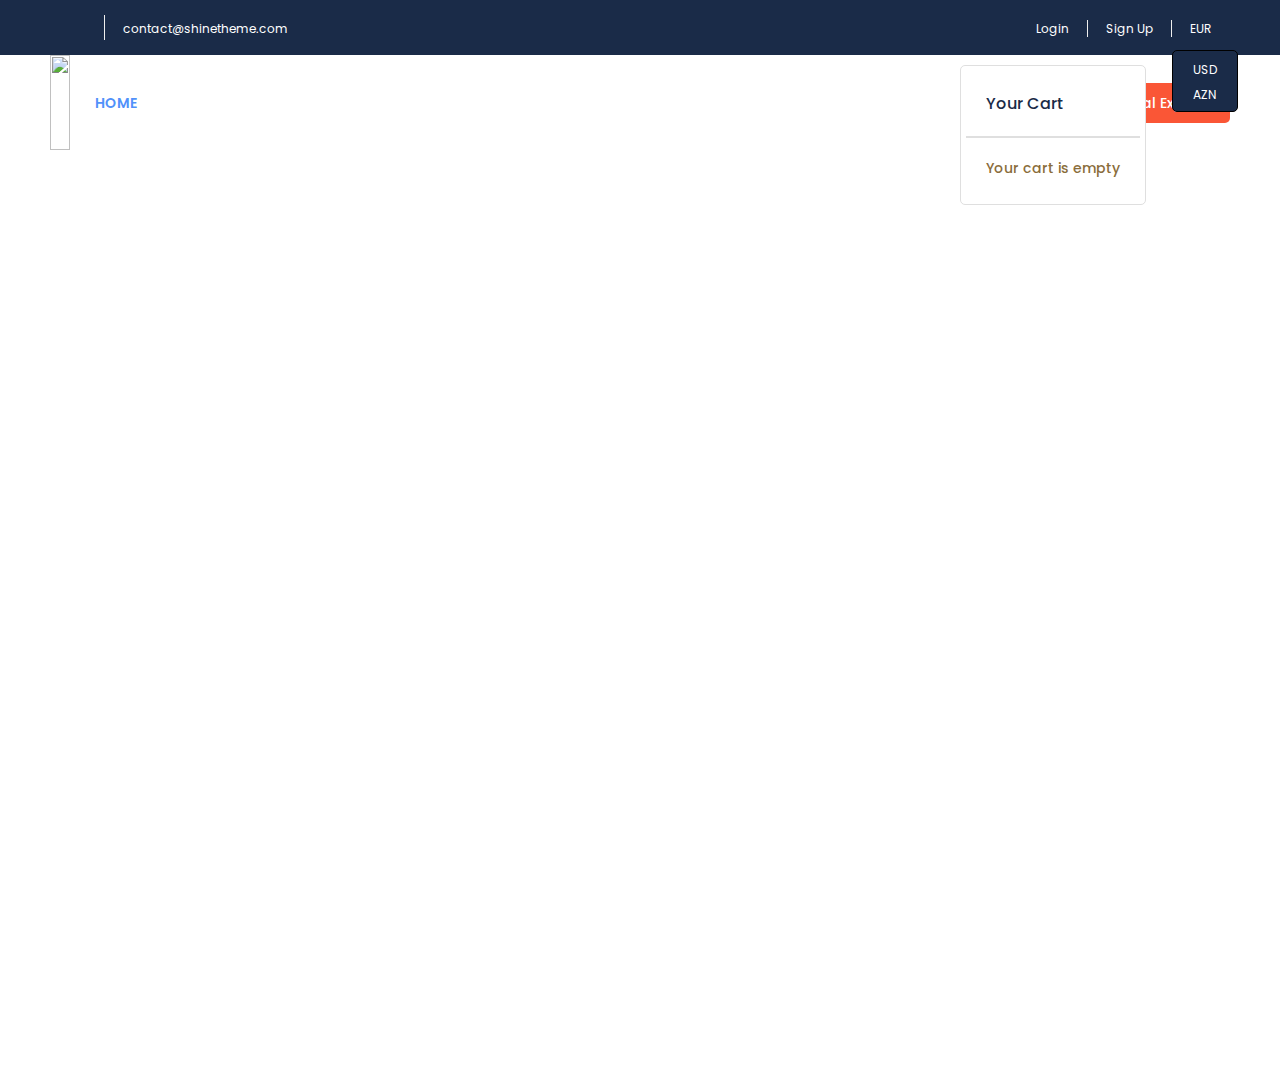
==== index.html @ 7cc6b5c1 "Travel Project 1" ====
<!DOCTYPE html>
<html lang="en">

<head>
    <meta charset="UTF-8">
    <meta name="viewport" content="width=device-width, initial-scale=1.0">
    <meta http-equiv="X-UA-Compatible" content="ie=edge">
    <title>Document</title>
    <!-- Link FontAwesome -->
    <link rel="stylesheet" href="https://use.fontawesome.com/releases/v5.5.0/css/all.css"
        integrity="sha384-B4dIYHKNBt8Bc12p+WXckhzcICo0wtJAoU8YZTY5qE0Id1GSseTk6S+L3BlXeVIU" crossorigin="anonymous">
    <!-- Link Google Fonts -->
    <link
        href="https://fonts.googleapis.com/css?family=Poppins:100,100i,200,200i,300,300i,400,400i,500,500i,600,600i,700,700i,800,800i,900,900i&display=swap&subset=devanagari,latin-ext"
        rel="stylesheet">
    <!-- CSS Links -->
    <link rel="stylesheet" href="css/bootstrap.css">
    <link rel="stylesheet" href="css/slick.css">
    <link rel="stylesheet" href="css/slick-theme.css">
    <link rel="stylesheet" href="css/aos.css">
    <link rel="stylesheet" href="css/style.css">
</head>

<body>
    <!-- Header Start -->
    <header>
        <!-- Top Header Start -->
        <div class="top-header">
            <div class="container-fluid">
                <div class="row">
                    <div class="col-12 col-sm-12 col-md-12 col-lg-12 col-xl-12 p-0">
                        <div class="top">
                            <div class="top-left">
                                <ul class="icon-ul">
                                    <li>
                                        <a href="#"><i class="fab fa-facebook-f"></i></a>
                                    </li>
                                    <li>
                                        <a href="#"><i class="fab fa-linkedin-in"></i></a>
                                    </li>
                                    <li>
                                        <a href="#"><i class="fab fa-google-plus-g"></i></a>
                                    </li>
                                </ul>
                                <ul class="email-ul">
                                    <li><a href="#">contact@shinetheme.com</a></li>
                                </ul>
                            </div>
                            <div class="top-right">
                                <ul class="top-list">
                                    <li><a href="#">Login</a></li>
                                    <li><a href="#">Sign Up</a></li>
                                    <li>
                                        <a class="eur" href="#">EUR <i class="fas fa-angle-down"></i></a>
                                        <div>
                                            <ul class="drop-ul d-none">
                                                <li><a href="#">USD</a></li>
                                                <li><a href="#">AZN</a></li>
                                            </ul>
                                        </div>
                                    </li>
                                </ul>
                            </div>
                        </div>
                    </div>
                </div>
            </div>
        </div>
        <!-- Top Header End -->
        <!-- Bottom Header Start -->
        <div class="bottom-header">
            <div class="container-fluid">
                <div class="row">
                    <div class="col-12 col-sm-12 col-md-12 col-lg-12 col-xl-12 p-0">
                        <div class="bottom-menu">
                            <div class="bottom-menu-left">
                                <div class="side-icon">
                                    <i class="fas fa-bars"></i>
                                </div>
                                <div class="side-menu .active-side-menu">
                                    <ul>
                                        <li class="back-li"><a class="back-icon" href="#"><i
                                                    class="fas fa-chevron-left"></i></a></li>
                                        <li><a class="active-link" href="#">HOME</a></li>
                                        <li class="slide-btn">
                                            <a class="side-link" href="#">ABOUT US <i
                                                    class="fas fa-chevron-down"></i></a>
                                        </li>
                                        <div class="acc-menu mt-1">
                                            <ul>
                                                <li class="acc-head-li">Listing</li>
                                                <li><a href="#">Search Popup Map</a></li>
                                                <li><a href="#">Search Half Map</a></li>
                                                <li><a href="#">Search Full Map</a></li>
                                            </ul>
                                            <ul>
                                                <li class="acc-head-li">Single Detail</li>
                                                <li><a href="#">Booking At The Sidebar</a></li>
                                                <li><a href="#">Booking At The Bottom</a></li>
                                                <li><a href="#">Top Half-Map</a></li>
                                                <li><a href="#">Top Slider Image</a></li>
                                                <li><a href="#">Background on TopNew</a></li>
                                            </ul>
                                            <ul>
                                                <li class="acc-head-li">House</li>
                                                <li><a href="#">Top Slider</a></li>
                                                <li><a href="#">Search Half Map</a></li>
                                                <li class="border-none">
                                                    <a href="#">Background Header
                                                </li>
                                                </li>
                                            </ul>
                                            <ul>
                                                <li class="border-none">
                                                    <a href="#">
                                                        <img src="https://mixmap.travelerwp.com/wp-content/uploads/2019/02/banner_megamenu-165x256.png"
                                                            alt="">
                                                    </a>
                                                </li>
                                            </ul>
                                        </div>
                                        <li class="slide-btn"><a class="side-link" id="contact" href="#">CONTACT <i
                                                    class="fas fa-chevron-down"></i></a></li>
                                        <div class="acc-menu mt-1">
                                            <ul>
                                                <li class="acc-head-li">Listing</li>
                                                <li><a href="#">Top Search Layout</a></li>
                                                <li><a href="#">Sidebar SearchLayout</a></li>
                                            </ul>
                                            <ul>
                                                <li class="acc-head-li">Single Detail</li>
                                                <li><a href="#">External Booking</a></li>
                                                <li><a href="#">Daily Tour</a></li>
                                                <li><a href="#">Tour Package</a></li>
                                                <li><a href="#">MapboxNew</a></li>
                                                <li><a href="#">Book & Inquiry FormNew</a></li>
                                                <li class="border-none"><a href="#">Inquiry FormNew</a>
                                                </li>
                                            </ul>
                                            <ul>
                                                <li class="border-none">
                                                    <a href="#">
                                                        <img src="https://mixmap.travelerwp.com/wp-content/uploads/2019/02/banner_megamenu-165x256.png"
                                                            alt="">
                                                    </a>
                                                </li>
                                            </ul>
                                        </div>

                                        <li class="slide-btn"><a href="#">SEARCH <i class="fas fa-chevron-down"></i></a>
                                        </li>
                                        <div class="acc-menu mt-1">
                                            <ul>
                                                <li class="acc-head-li"><a href="#">Car Top Search</a></li>
                                                <li><a href="#">Car Sidebar Search</a></li>
                                                <li class="border-none"><a href="#">SingleStyle</a></li>
                                            </ul>
                                        </div>
                                        <li class="slide-btn"><a href="#">BLOG <i class="fas fa-chevron-down"></i></a>
                                        </li>
                                        <div class="acc-menu">
                                            <ul>
                                                <li class="acc-head-li"><a href="#">Become Local Expert</a></li>
                                                <li><a href="#">Destination New</a></li>
                                                <li><a href="#">About Us</a></li>
                                                <li><a href="#">FAQs</a></li>
                                                <li><a href="#">404 Page</a></li>
                                                <li><a href="#">Contact</a></li>
                                                <li class="border-none"><a href="#">Blog</a>
                                                </li>
                                            </ul>
                                        </div>
                                    </ul>
                                </div>
                                <a class="logo" href="#"><img
                                        src="https://mixmap.travelerwp.com/wp-content/uploads/2018/11/mix_logo-2.svg"
                                        alt=""></a>
                                <ul class="bottom-list">
                                    <li class="bottom-li">
                                        <a class="bottom-link active-color" href="#">HOME</a>
                                    </li>
                                    <li class="bottom-li">
                                        <a class="bottom-link" href="#">ABOUT US <i class="fas fa-chevron-down"></i></a>
                                        <div class="bottom-drop-menu d-flex">
                                            <ul>
                                                <li class="hd-li">Listing</li>
                                                <li class="bd-li"><a class="hd-a" href="#">Search Popup Map</a></li>
                                                <li class="bd-li"><a class="hd-a" href="#">Search Half Map</a></li>
                                                <li class="bd-li"><a class="hd-a border-no" href="#">Search Full Map</a>
                                                </li>
                                            </ul>
                                            <ul>
                                                <li class="hd-li">Single Detail</li>
                                                <li class="bd-li"><a class="hd-a" href="#">Booking At The Sidebar</a>
                                                </li>
                                                <li class="bd-li"><a class="hd-a" href="#">Booking At The Bottom</a>
                                                </li>
                                                <li class="bd-li"><a class="hd-a" href="#">Top Half-Map</a></li>
                                                <li class="bd-li"><a class="hd-a" href="#">Top Slider Image</a></li>
                                                <li class="bd-li"><a class="hd-a border-no" href="#">Background on
                                                        TopNew</a></li>
                                            </ul>
                                            <ul>
                                                <li class="hd-li">House</li>
                                                <li class="bd-li"><a class="hd-a" href="#">Top Slider</a></li>
                                                <li class="bd-li"><a class="hd-a" href="#">Search Half Map</a></li>
                                                <li class="bd-li"><a class="hd-a border-no" href="#">Background
                                                        Header</a>
                                                </li>
                                            </ul>
                                            <ul>
                                                <li class="bd-li">
                                                    <a class="bd-a" href="#">
                                                        <img src="https://mixmap.travelerwp.com/wp-content/uploads/2019/02/banner_megamenu-165x256.png"
                                                            alt="">
                                                    </a>
                                                </li>
                                            </ul>
                                        </div>
                                    </li>
                                    <li class="bottom-li">
                                        <a class="bottom-link" href="#">CONTACT <i class="fas fa-chevron-down"></i></a>
                                        <div class="bottom-drop-menu d-flex">
                                            <ul>
                                                <li class="hd-li">Listing</li>
                                                <li class="bd-li"><a class="hd-a" href="#">Top Search Layout</a></li>
                                                <li class="bd-li"><a class="hd-a border-no" href="#">Sidebar Search
                                                        Layout</a></li>
                                            </ul>
                                            <ul>
                                                <li class="hd-li">Single Detail</li>
                                                <li class="bd-li"><a class="hd-a" href="#">External Booking</a></li>
                                                <li class="bd-li"><a class="hd-a" href="#">Daily Tour</a></li>
                                                <li class="bd-li"><a class="hd-a" href="#">Tour Package</a></li>
                                                <li class="bd-li"><a class="hd-a" href="#">MapboxNew</a></li>
                                                <li class="bd-li"><a class="hd-a" href="#">Book & Inquiry FormNew</a>
                                                </li>
                                                <li class="bd-li"><a class="hd-a border-no" href="#">Inquiry FormNew</a>
                                                </li>
                                            </ul>
                                            <ul>
                                                <li>
                                                    <a href="#">
                                                        <img src="https://mixmap.travelerwp.com/wp-content/uploads/2019/02/banner_megamenu-165x256.png"
                                                            alt="">
                                                    </a>
                                                </li>
                                            </ul>
                                        </div>
                                    </li>
                                    <li class="bottom-li">
                                        <a class="bottom-link" href="#">SEARCH <i class="fas fa-chevron-down"></i></a>
                                        <div class="bottom-drop-menu-little">
                                            <ul>
                                                <li class="bd-li"><a class="hd-a" href="#">Car Top Search</a></li>
                                                <li class="bd-li"><a class="hd-a" href="#">Car Sidebar Search</a></li>
                                                <li class="bd-li border-no"><a class="hd-a border-no"
                                                        href="#">SingleStyle</aborder-no">
                                                </li>
                                            </ul>
                                        </div>
                                    </li>
                                    <li class="bottom-li">
                                        <a class="bottom-link" href="#">BLOG <i class="fas fa-chevron-down"></i></a>
                                        <div class="bottom-drop-menu-little">
                                            <ul>
                                                <li class="bd-li"><a href="#" class="hd-a">Become Local Expert</a></li>
                                                <li class="bd-li"><a href="#" class="hd-a">Destination New</a></li>
                                                <li class="bd-li"><a href="#" class="hd-a">About Us</a></li>
                                                <li class="bd-li"><a href="#" class="hd-a">FAQs</a></li>
                                                <li class="bd-li"><a href="#" class="hd-a">404 Page</a></li>
                                                <li class="bd-li"><a href="#" class="hd-a">Contact</a></li>
                                                <li class="bd-li border-no"><a href="#" class="hd-a border-no">Blog</a>
                                                </li>
                                            </ul>
                                        </div>
                                    </li>
                                </ul>
                            </div>
                            <div class="bottom-menu-right">
                                <ul class="bottom-menu-right-ul">
                                    <li class="basket-li">
                                        <a class="basket" href="#"><i class="fas fa-shopping-basket"></i></a>
                                        <div class="inbasket d-none">
                                            <ul>
                                                <li class="your">Your Cart</li>
                                                <li class="cart">Your cart is empty</li>
                                            </ul>
                                        </div>
                                    </li>
                                    <li><a class="become" href="#">Become Local Expert</a></li>
                                </ul>
                            </div>
                        </div>
                        <!-- Center Header Start -->
                        <div class="center-head">
                            <div class="container">
                                <div class="row">
                                    <div class="col-12 col-sm-12 col-md-12 col-lg-12 col-xl-12">
                                        <div class="center-head-text mt-5">
                                            <h1>Hi There!</h1>
                                            <p>Where would you like to go?</p>
                                        </div>
                                    </div>
                                    <div class="col-lg-12"></div>
                                </div>
                            </div>
                        </div>
                        <!-- Center Header End -->
                    </div>
                </div>
            </div>
        </div>
        <!-- Bottom Header End -->

    </header>
    <!-- Header End -->

    <!-- Hover Section Start -->
    
    <!-- Hover Section End -->

    <!-- JavaScript Links -->
    <script src="js/jquery-3.4.1.js"></script>
    <script src="js/slick.js"></script>
    <script src="js/aos.js"></script>
    <script src="js/main.js"></script>
</body>

</html>
---- css/style.css ----
* {
  margin: 0;
  padding: 0;
  -webkit-box-sizing: border-box;
          box-sizing: border-box;
  font-family: 'Poppins', sans-serif;
}

a {
  text-decoration: none;
}

a:hover {
  text-decoration: none;
}

li {
  list-style: none;
}

/* Header Start */
/* Top Header Start */
.top-header {
  background-color: #1A2B48;
  padding: 15px 50px;
}

.top-header .top {
  display: -webkit-box;
  display: -ms-flexbox;
  display: flex;
  height: 100%;
}

.top-header .top .top-left {
  display: -webkit-box;
  display: -ms-flexbox;
  display: flex;
  height: 100%;
}

.top-header .top .top-left .icon-ul {
  display: -webkit-box;
  display: -ms-flexbox;
  display: flex;
  -webkit-box-align: center;
      -ms-flex-align: center;
          align-items: center;
  height: 100%;
  margin: 0;
  border-right: 1px solid #eeeeee;
}

.top-header .top .top-left .icon-ul li a {
  font-size: 14px;
  padding-right: 18px;
}

.top-header .top .top-left .icon-ul li a i {
  color: #D1D4DA;
}

.top-header .top .top-left .email-ul {
  display: -webkit-box;
  display: -ms-flexbox;
  display: flex;
  -webkit-box-align: center;
      -ms-flex-align: center;
          align-items: center;
  height: 100%;
  margin: 0;
  padding-left: 18px;
}

.top-header .top .top-left .email-ul li a {
  font-size: 12px;
  color: white;
  font-weight: 400;
}

.top-header .top .top-left .email-ul li a:hover {
  text-decoration: underline;
}

.top-header .top .top-right {
  height: 100%;
  width: 100%;
}

.top-header .top .top-right .top-list {
  display: -webkit-box;
  display: -ms-flexbox;
  display: flex;
  -webkit-box-align: center;
      -ms-flex-align: center;
          align-items: center;
  -webkit-box-pack: end;
      -ms-flex-pack: end;
          justify-content: flex-end;
  width: 100%;
  height: 100%;
  margin: 0;
}

.top-header .top .top-right .top-list li {
  position: relative;
}

.top-header .top .top-right .top-list li a {
  padding: 0 18px;
  font-size: 12px;
  color: white;
  font-weight: 400;
  border-right: 1px solid #eeeeee;
}

.top-header .top .top-right .top-list li a:hover {
  text-decoration: underline;
}

.top-header .top .top-right .top-list li .eur {
  border: none;
}

.top-header .top .top-right .top-list li .drop-ul {
  z-index: 1;
  background-color: #1A2B48;
  position: absolute;
  top: 35px;
  left: 0;
  border: 1px solid black;
  padding: 5px 0;
  border-radius: 5px;
}

.top-header .top .top-right .top-list li .drop-ul a {
  border: none;
  padding: 8px 20px;
}

.top-header .top .top-right .top-list li .show-money {
  display: block !important;
}

/* Top Header End */
/* Bottom Header Start */
.bottom-header {
  background-image: url(https://mixmap.travelerwp.com/wp-content/uploads/2019/02/img_hero_6.jpg);
  background-position: center;
  background-size: cover;
  background-repeat: no-repeat;
  height: 569.625px;
  width: 100%;
}

.bottom-header .bottom-menu {
  padding: 0 50px;
  display: -webkit-box;
  display: -ms-flexbox;
  display: flex;
  -webkit-box-pack: justify;
      -ms-flex-pack: justify;
          justify-content: space-between;
}

.bottom-header .bottom-menu .side-menu {
  background-color: #fff;
  z-index: 10;
  height: 100%;
  position: fixed;
  top: 0;
  left: -1000px;
  width: 50%;
  overflow-y: scroll;
  -webkit-transition: .5s;
  transition: .5s;
}

.bottom-header .bottom-menu .side-menu.active-side-menu {
  left: 0;
}

.bottom-header .bottom-menu .side-menu .back-li {
  background-color: #f5f5f5;
}

.bottom-header .bottom-menu .side-menu .back-li .back-icon {
  font-size: 22px;
  color: grey;
}

.bottom-header .bottom-menu .side-menu li {
  padding: 18px 25px;
  border-bottom: 1px solid #eeeeee;
  width: 100%;
}

.bottom-header .bottom-menu .side-menu li a {
  display: -webkit-box;
  display: -ms-flexbox;
  display: flex;
  -webkit-box-pack: justify !important;
      -ms-flex-pack: justify !important;
          justify-content: space-between !important;
  font-size: 14px;
  color: #1A2B48;
  -webkit-transition: .5s;
  transition: .5s;
  font-weight: 500;
}

.bottom-header .bottom-menu .side-menu li a.active-link, .bottom-header .bottom-menu .side-menu li a:hover {
  color: #5191FA;
}

.bottom-header .bottom-menu .side-menu .border-none {
  border: none !important;
}

.bottom-header .bottom-menu .side-menu .acc-menu ul {
  margin: 0;
}

.bottom-header .bottom-menu .side-menu .acc-menu .acc-head-li {
  border-left: 2px solid #5191FA;
}

.bottom-header .bottom-menu .side-menu .acc-menu li {
  padding: 18px 25px;
}

.bottom-header .bottom-menu .bottom-menu-left {
  display: -webkit-box;
  display: -ms-flexbox;
  display: flex;
}

.bottom-header .bottom-menu .bottom-menu-left .side-icon {
  cursor: pointer;
  font-size: 20px;
  margin-right: 15px;
  padding: 11px 14px;
  height: 100%;
  display: -webkit-box;
  display: -ms-flexbox;
  display: flex;
  -webkit-box-align: center;
      -ms-flex-align: center;
          align-items: center;
  color: white;
  border: 1px solid white;
  display: none;
}

.bottom-header .bottom-menu .bottom-menu-left .logo {
  height: 100%;
  display: -webkit-box;
  display: -ms-flexbox;
  display: flex;
  -webkit-box-align: center;
      -ms-flex-align: center;
          align-items: center;
}

.bottom-header .bottom-menu .bottom-menu-left .logo img {
  width: 100%;
  height: 100%;
}

.bottom-header .bottom-menu .bottom-menu-left .bottom-list {
  margin: 0;
  height: 100%;
  display: -webkit-box;
  display: -ms-flexbox;
  display: flex;
  -webkit-box-align: center;
      -ms-flex-align: center;
          align-items: center;
}

.bottom-header .bottom-menu .bottom-menu-left .bottom-list .bottom-li {
  padding: 35px 25px;
}

.bottom-header .bottom-menu .bottom-menu-left .bottom-list .bottom-li .bottom-link {
  position: relative !important;
  font-size: 14px;
  font-weight: 600;
  color: white;
  -webkit-transition: .3s;
  transition: .3s;
}

.bottom-header .bottom-menu .bottom-menu-left .bottom-list .bottom-li .bottom-link.active-color, .bottom-header .bottom-menu .bottom-menu-left .bottom-list .bottom-li .bottom-link:hover {
  color: #5191fa;
}

.bottom-header .bottom-menu .bottom-menu-left .bottom-list .bottom-li .bottom-drop-menu {
  z-index: 10;
  position: absolute;
  top: 200px;
  left: 227px;
  background-color: #fff;
  padding: 20px 25px 25px;
  border-radius: 5px;
  opacity: 0;
  visibility: hidden;
  -webkit-transition: .5s;
  transition: .5s;
}

.bottom-header .bottom-menu .bottom-menu-left .bottom-list .bottom-li .bottom-drop-menu .hd-li {
  padding: 15px 15px 0 15px;
  margin-bottom: 15px;
  border-bottom: 1px solid #eeeeee;
  border-left: 2px solid #5191FA;
}

.bottom-header .bottom-menu .bottom-menu-left .bottom-list .bottom-li .bottom-drop-menu .bd-li {
  padding: 15px;
}

.bottom-header .bottom-menu .bottom-menu-left .bottom-list .bottom-li .bottom-drop-menu .hd-a {
  border-bottom: 1px solid #eeeeee;
  color: #1A2B48;
  -webkit-transition: .3s;
  transition: .3s;
}

.bottom-header .bottom-menu .bottom-menu-left .bottom-list .bottom-li .bottom-drop-menu .hd-a:hover {
  color: #5191fa;
}

.bottom-header .bottom-menu .bottom-menu-left .bottom-list .bottom-li .bottom-drop-menu .border-no {
  border: none;
}

.bottom-header .bottom-menu .bottom-menu-left .bottom-list .bottom-li .bottom-drop-menu-little {
  z-index: 10;
  position: absolute;
  top: 200px;
  left: 584px;
  background-color: #fff;
  padding: 20px 25px 25px;
  border-radius: 5px;
  opacity: 0;
  visibility: hidden;
  -webkit-transition: .5s;
  transition: .5s;
}

.bottom-header .bottom-menu .bottom-menu-left .bottom-list .bottom-li .bottom-drop-menu-little .hd-li {
  padding: 15px 15px 0 15px;
  margin-bottom: 15px;
  border-bottom: 1px solid #eeeeee;
  border-left: 2px solid #5191FA;
}

.bottom-header .bottom-menu .bottom-menu-left .bottom-list .bottom-li .bottom-drop-menu-little .bd-li {
  padding: 15px;
}

.bottom-header .bottom-menu .bottom-menu-left .bottom-list .bottom-li .bottom-drop-menu-little .hd-a {
  border-bottom: 1px solid #eeeeee;
  color: #1A2B48;
  -webkit-transition: .3s;
  transition: .3s;
}

.bottom-header .bottom-menu .bottom-menu-left .bottom-list .bottom-li .bottom-drop-menu-little .hd-a:hover {
  color: #5191fa;
}

.bottom-header .bottom-menu .bottom-menu-left .bottom-list .bottom-li .bottom-drop-menu-little .border-no {
  border: none !important;
}

.bottom-header .bottom-menu .bottom-menu-left .bottom-list .bottom-li:hover .bottom-drop-menu {
  top: 94px;
  opacity: 1;
  visibility: visible;
}

.bottom-header .bottom-menu .bottom-menu-left .bottom-list .bottom-li:hover .bottom-drop-menu-little {
  top: 94px;
  opacity: 1;
  visibility: visible;
}

.bottom-header .bottom-menu .bottom-menu-right .bottom-menu-right-ul {
  margin: 0;
  height: 100%;
  display: -webkit-box;
  display: -ms-flexbox;
  display: flex;
  -webkit-box-align: center;
      -ms-flex-align: center;
          align-items: center;
}

.bottom-header .bottom-menu .bottom-menu-right .bottom-menu-right-ul .basket {
  font-size: 25px;
  color: #fff;
  padding: 0 15px;
  position: relative;
}

.bottom-header .bottom-menu .bottom-menu-right .bottom-menu-right-ul .inbasket {
  background-color: #fff;
  position: absolute;
  top: 65px;
  left: 75%;
  padding: 5px;
  border: 1px solid #dfdfdf;
  border-radius: 5px;
}

.bottom-header .bottom-menu .bottom-menu-right .bottom-menu-right-ul .inbasket .your {
  padding: 20px;
  color: #1A2B48;
  font-weight: 500;
  font-size: 16px;
  border-bottom: 2px solid #dfdfdf;
}

.bottom-header .bottom-menu .bottom-menu-right .bottom-menu-right-ul .inbasket .cart {
  font-size: 14px;
  padding: 20px;
  color: #8a6d3b;
  font-weight: 500;
}

.bottom-header .bottom-menu .bottom-menu-right .bottom-menu-right-ul .show-basket {
  display: block !important;
}

.bottom-header .bottom-menu .bottom-menu-right .bottom-menu-right-ul .become {
  padding: 10px 25px;
  background-color: #FA5636;
  border-radius: 5px;
  font-size: 14px;
  color: #fff;
  font-weight: 450;
  -webkit-transition: .3s;
  transition: .3s;
}

.bottom-header .bottom-menu .bottom-menu-right .bottom-menu-right-ul .become:hover {
  background-color: #D3482E;
}

/* Bottom Header End */
/* Center Header Start */
.center-head .center-head-text h1 {
  font-size: 54px;
  color: white;
  font-weight: 500;
  margin: 0 0 10px 0;
}

.center-head .center-head-text p {
  font-size: 18px;
  color: white;
  font-weight: 400;
  margin: 0;
}

/* Center Header End */
/* Header End */
/* Hover Section Start */
.hover-section {
  padding: 50px 0;
}

.hover-section .hover-img {
  overflow: hidden !important;
  position: relative;
}

.hover-section .hover-img .icon-img {
  width: 100%;
  height: 100%;
  -webkit-transition: .5s;
  transition: .5s;
}

.hover-section .hover-img .hover-text {
  padding: 60px 30px;
  position: absolute;
  top: 0;
  left: 0;
}

.hover-section .hover-img .hover-text .holiday {
  padding: 7px 20px;
  background-color: #FA5636;
  -webkit-transition: .3s;
  transition: .3s;
  color: white;
  font-size: 14px;
  font-weight: 500;
  border-radius: 5px;
}

.hover-section .hover-img .hover-text .holiday:hover {
  background-color: #D3482E;
}

.hover-section .hover-img .hover-text h2 {
  margin: 60px 0 18px;
  font-size: 35px;
  color: white;
  font-weight: 450;
  -webkit-transition: .5s;
  transition: .5s;
}

.hover-section .hover-img .hover-text p {
  padding-bottom: 150px;
  font-size: 14px;
  color: white;
  font-weight: 400;
  -webkit-transition: .5s;
  transition: .5s;
}

.hover-section .hover-img .hover-text .see {
  padding: 10px 20px;
  border: 1px solid white;
  color: white;
  border-radius: 5px;
  font-size: 14px;
  font-weight: 400;
  -webkit-transition: .5s;
  transition: .5s;
  opacity: 0;
  visibility: hidden;
}

.hover-section .hover-img .hover-text .see:hover {
  background-color: #fff;
  color: #5191FA;
}

.hover-section .hover-img-little {
  overflow: hidden !important;
  position: relative;
  height: 100%;
  width: 100%;
}

.hover-section .hover-img-little .hover-main-img {
  width: 100%;
  height: 100%;
}

.hover-section .hover-img-little .hover-text-little {
  padding: 60px 30px;
  position: absolute;
  top: 0;
  left: 0;
}

.hover-section .hover-img-little .hover-text-little h2 {
  margin: 60px 0 18px;
  font-size: 35px;
  color: white;
  font-weight: 450;
  -webkit-transition: .5s;
  transition: .5s;
}

.hover-section .hover-img-little .hover-text-little p {
  padding-bottom: 150px;
  font-size: 14px;
  color: white;
  font-weight: 400;
  -webkit-transition: .5s;
  transition: .5s;
}

.hover-section .hover-img-little .hover-text-little a {
  padding: 10px 20px;
  border: 1px solid white;
  color: white;
  border-radius: 5px;
  font-size: 14px;
  font-weight: 400;
  -webkit-transition: .5s;
  transition: .5s;
  opacity: 0;
  visibility: hidden;
}

.hover-section .hover-img-little .hover-text-little a:hover {
  background-color: #fff;
  color: #5191FA;
}

.hover-section .hover-img:hover img {
  -webkit-transform: scale(1.1);
          transform: scale(1.1);
}

.hover-section .hover-img:hover .hover-text h2 {
  margin: 25px 0 18px;
}

.hover-section .hover-img:hover .hover-text p {
  padding-bottom: 65px;
}

.hover-section .hover-img:hover .hover-text a {
  opacity: 1;
  visibility: visible;
}

.hover-section .hover-img-little:hover img {
  -webkit-transform: scale(1.1);
          transform: scale(1.1);
}

.hover-section .hover-img-little:hover .hover-text-little h2 {
  margin: 25px 0 18px;
}

.hover-section .hover-img-little:hover .hover-text-little p {
  padding-bottom: 65px;
}

.hover-section .hover-img-little:hover .hover-text-little a {
  opacity: 1;
  visibility: visible;
}

/* Hover Section End */
/* Media Queries Start */
@media (max-width: 1200px) {
  /* Bottom Header Media Start */
  .become {
    display: none !important;
  }
  /* Bottom Header Media End */
}

@media (max-width: 992px) {
  /* Top Header Media Start */
  .top-header {
    padding: 15px !important;
  }
  .top-header .top-left .icon-ul {
    border: none !important;
  }
  .top-header .top-left .email-ul {
    display: none !important;
  }
  .top-header .top-right .top-list li a {
    border: none !important;
  }
  .top-header .top-right .top-list li .eur {
    display: none !important;
  }
  /* Top Header Media End */
  /* Bottom Header Media Start */
  .bottom-menu {
    padding: 30px 35px !important;
  }
  .inbasket {
    left: 50%;
  }
  .side-icon {
    display: block !important;
  }
  .bottom-list {
    display: none !important;
  }
  /* Bottom Header Media End */
}

@media (max-width: 768px) {
  /* Top Header Media Start */
  .top-header {
    padding: 15px !important;
  }
  .top-header .top-left .icon-ul {
    border: none !important;
  }
  .top-header .top-left .icon-ul a {
    font-size: 18px !important;
  }
  .top-header .top-left .email-ul {
    display: none !important;
  }
  .top-header .top-right .top-list li a {
    border: none;
  }
  .top-header .top-right .top-list li .eur {
    display: none !important;
  }
  /* Top Header Media End */
  /* Bottom Header Media Start */
  .bottom-menu {
    padding: 20px !important;
  }
  .inbasket {
    left: 50%;
  }
  .side-icon {
    display: block !important;
  }
  .bottom-list {
    display: none !important;
  }
  /* Bottom Header Media End */
  /* Center Header Media Start */
  .center-head .center-head-text h1 {
    font-size: 48px !important;
  }
  .center-head .center-head-text p {
    display: none !important;
  }
  /* Center Header Media End */
}

@media (max-width: 540px) {
  /* Top Header Media Start */
  .top-header {
    padding: 15px !important;
  }
  .top-header .top-left .icon-ul {
    border: none !important;
  }
  .top-header .top-left .icon-ul a {
    font-size: 18px !important;
  }
  .top-header .top-left .email-ul {
    display: none !important;
  }
  .top-header .top-right .top-list li a {
    border: none;
  }
  .top-header .top-right .top-list li .eur {
    display: none !important;
  }
  /* Top Header Media End */
  /* Bottom Header Media Start */
  .bottom-menu {
    padding: 20px !important;
  }
  .side-icon {
    display: block !important;
  }
  .bottom-list {
    display: none !important;
  }
  /* Bottom Header Media End */
  /* Center Header Media Start */
  .center-head .center-head-text h1 {
    font-size: 32px !important;
  }
  .center-head .center-head-text p {
    display: none !important;
  }
  /* Center Header Media End */
}

/* Media Queries End */
/*# sourceMappingURL=style.css.map */
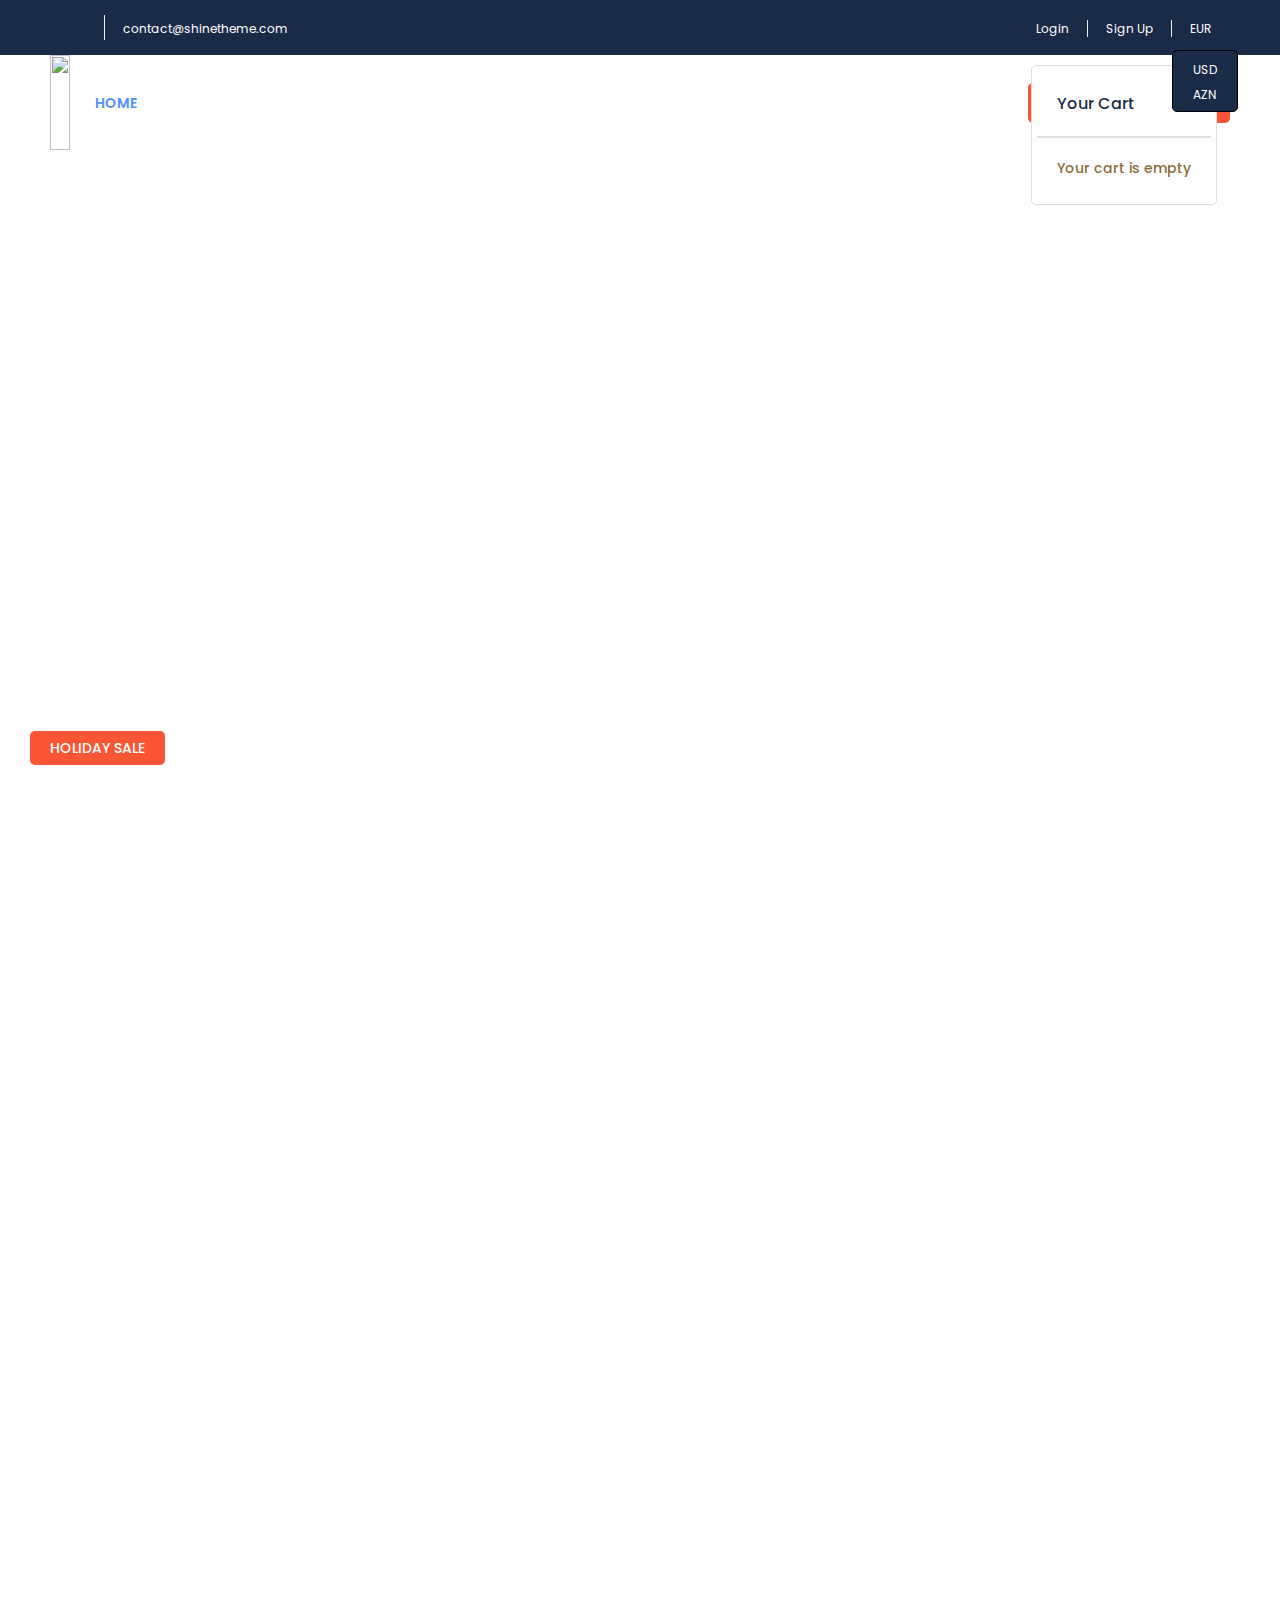
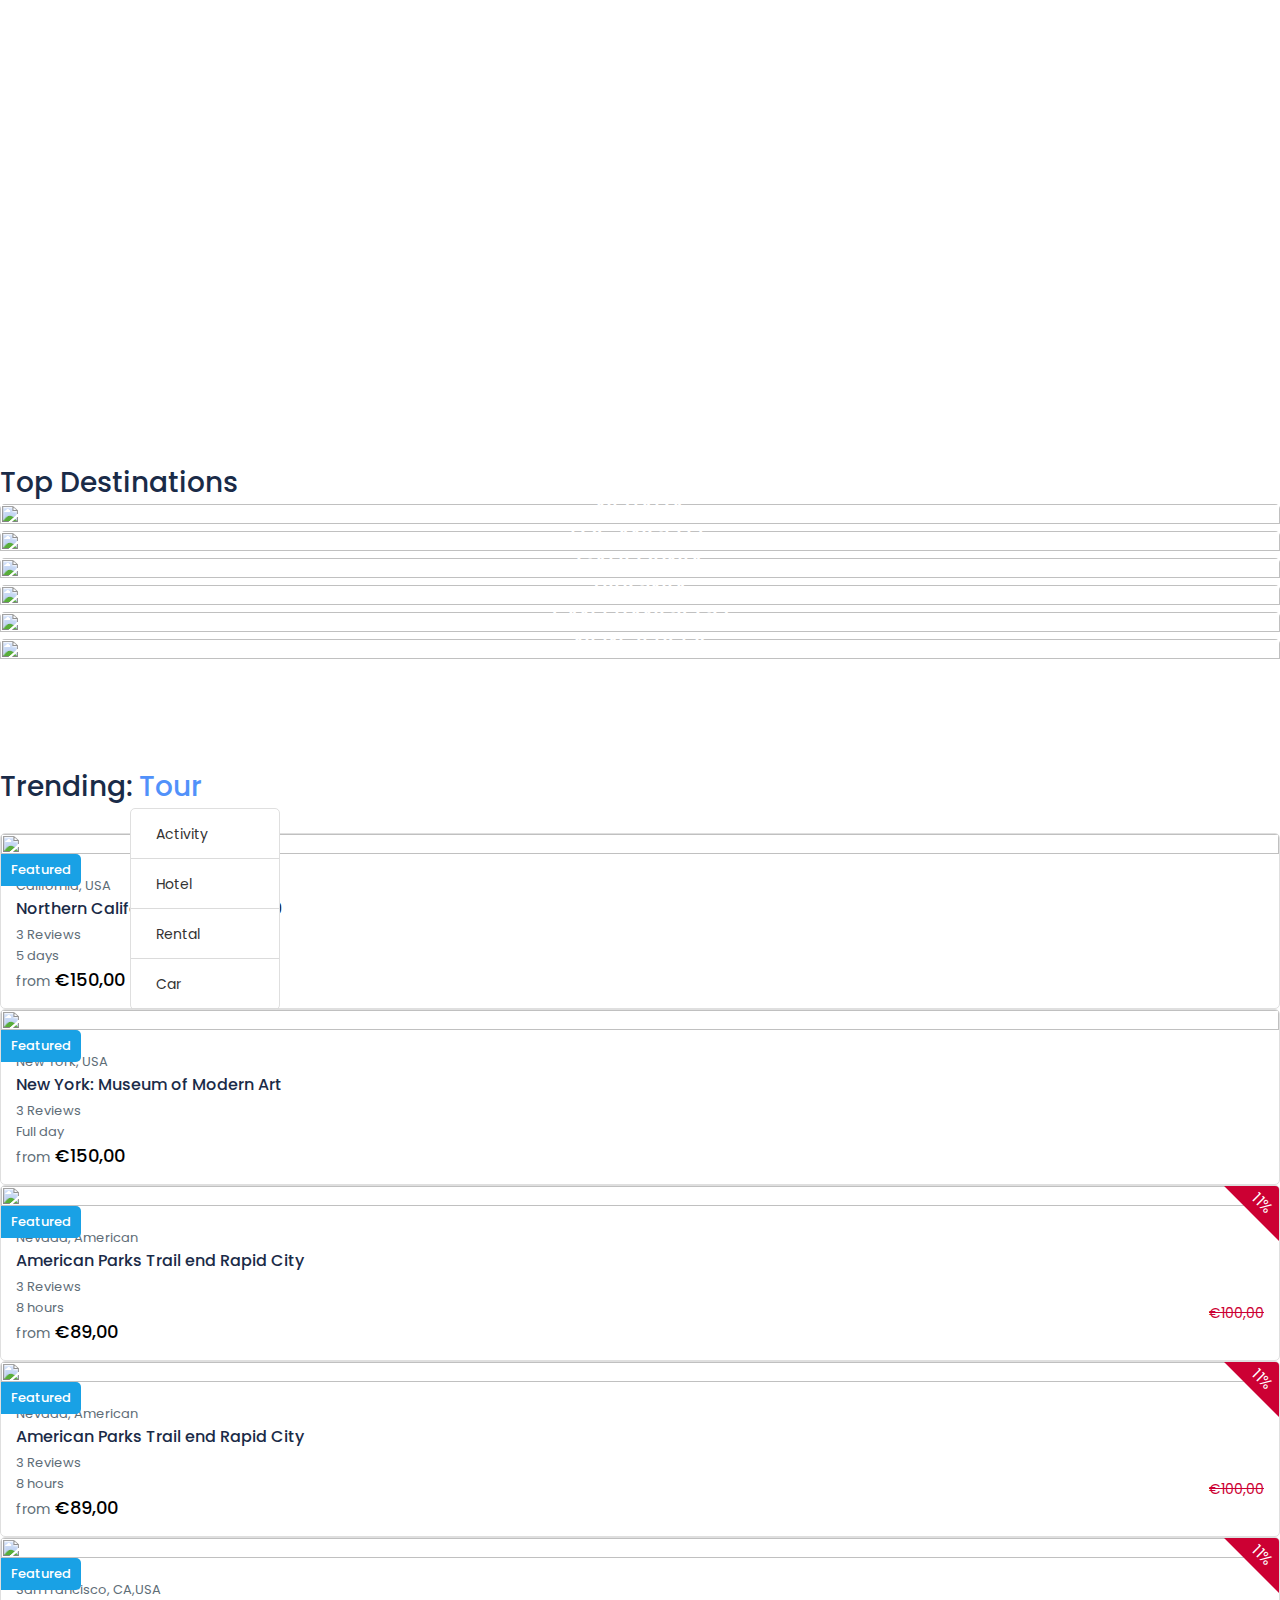
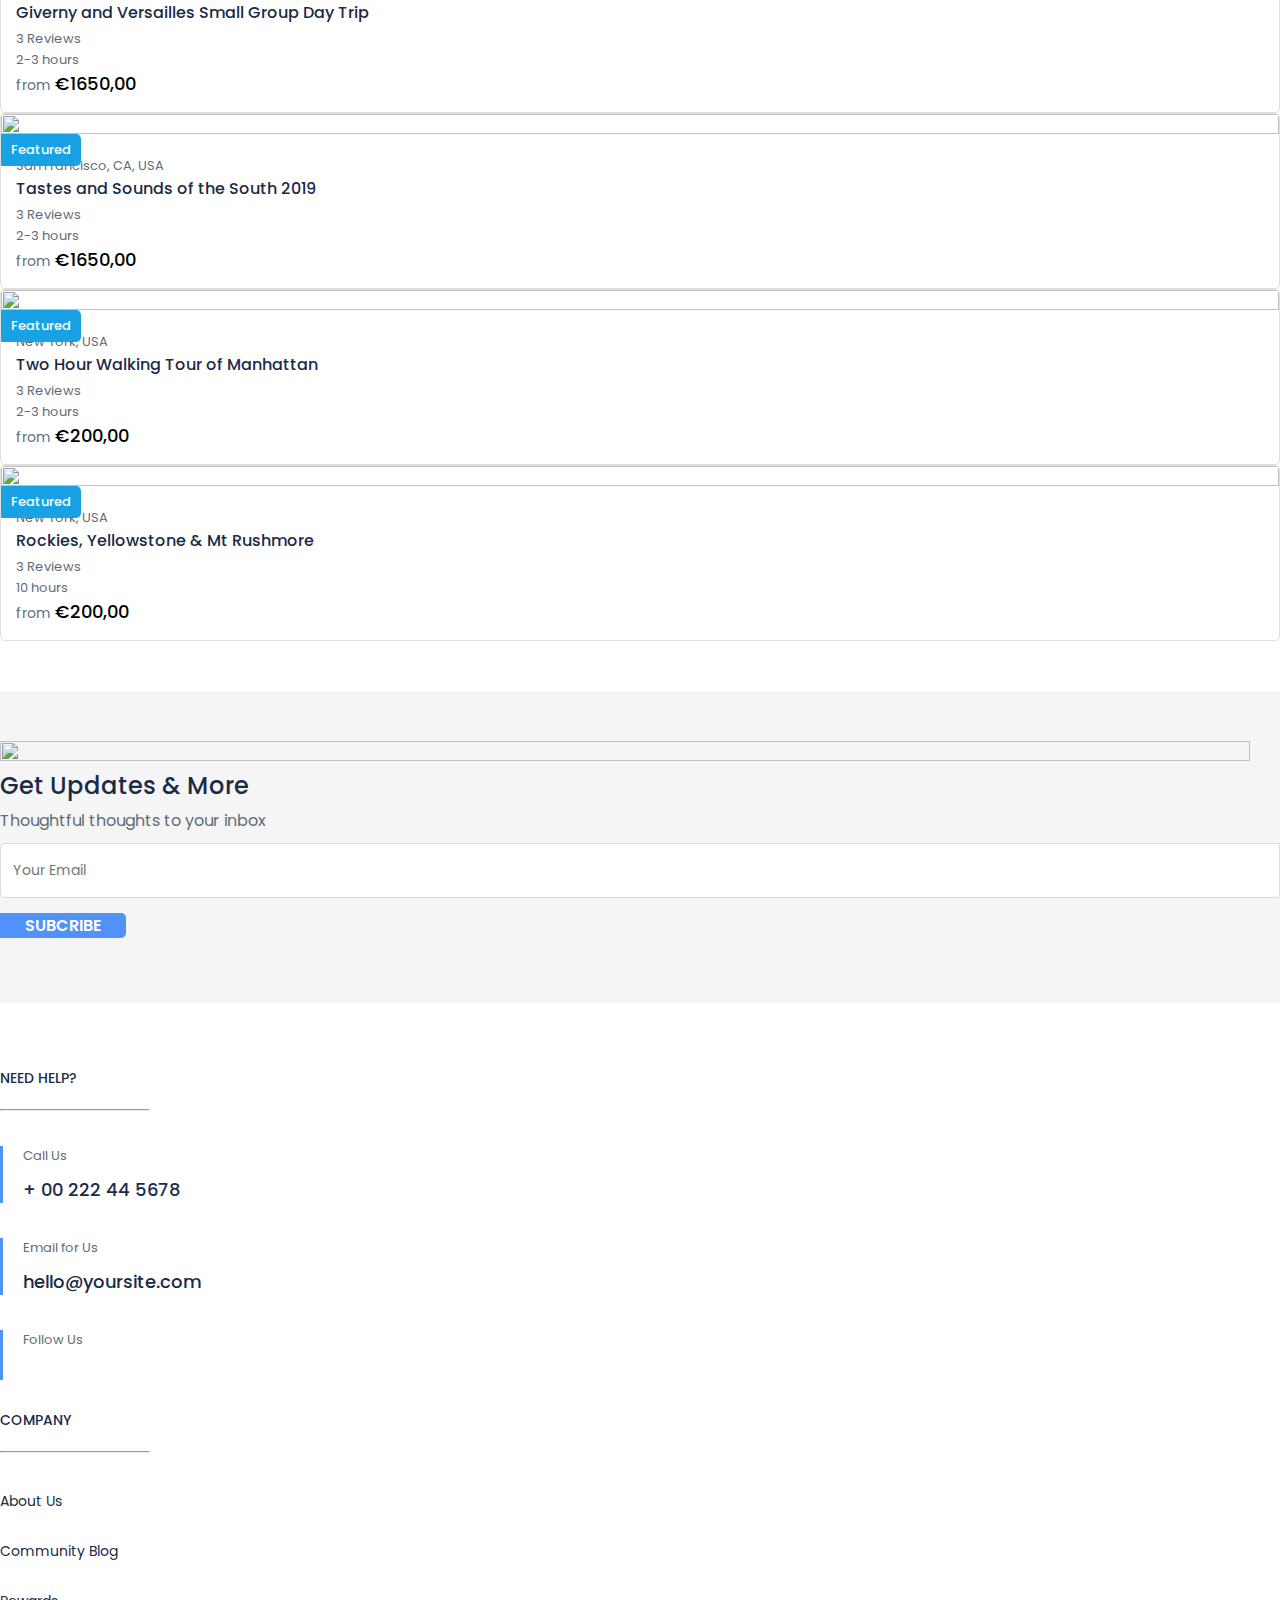
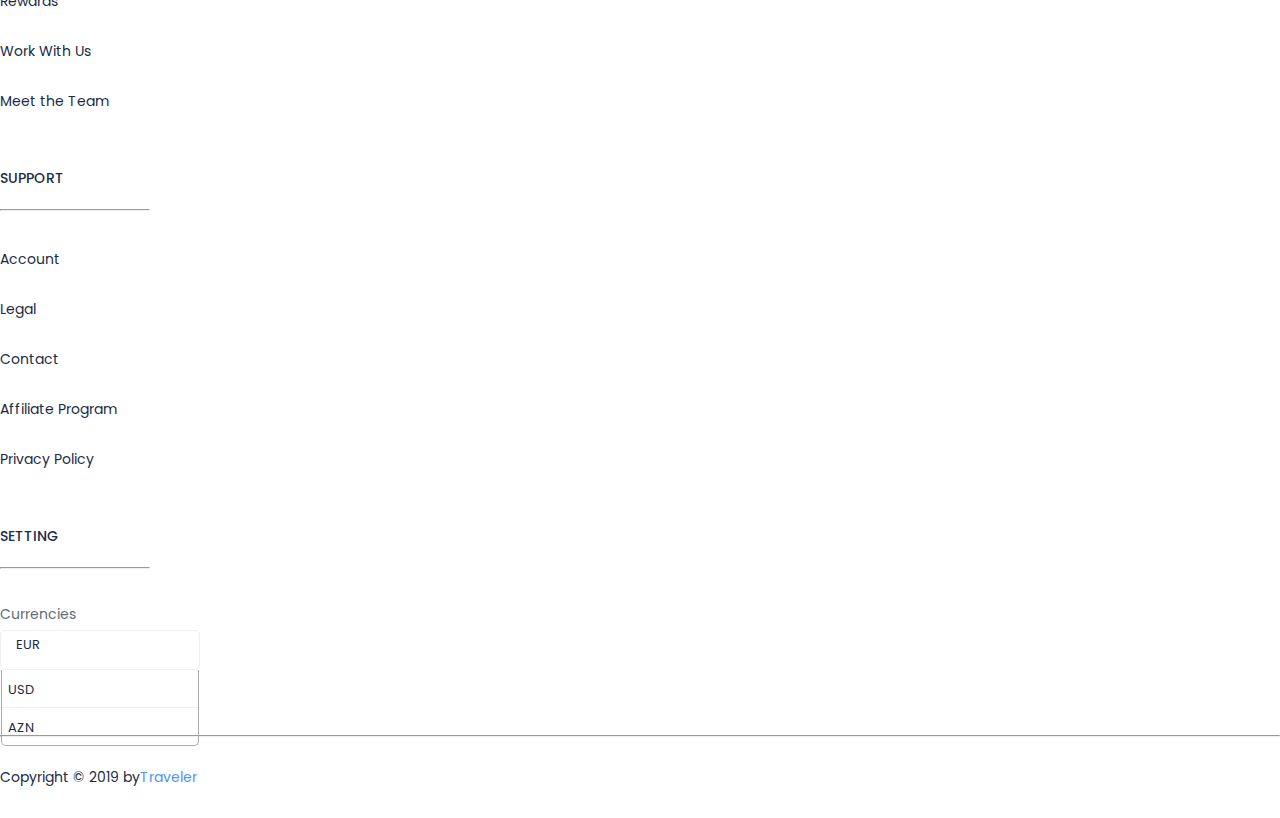
==== commit 736477f0: "Travel Project Home" ====
--- a/index.html
+++ b/index.html
@@ -315,11 +315,584 @@
 
     </header>
     <!-- Header End -->
+    <div style="clear: both;"></div>
+    <!-- Hover Section Start -->
+    <section>
+        <div class="hover-section">
+            <div class="container">
+                <div class="row">
+                    <div class="col-12 col-sm-12 col-md-12 col-lg-6 col-xl-6">
+                        <div class="hover-text">
+                            <a href="#" class="holiday">HOLIDAY SALE</a>
+                            <h2>Special Offers</h2>
+                            <p>Find Your Perfect Hotels Get the best<br> prices on 20,000+ properties<br> the best
+                                prices on</p>
+                            <a href="#" class="see">See Deals</a>
+                            <div class="bg-img"></div>
+                        </div>
+                    </div>
+                    <div class="col-12 col-sm-12 col-md-12 col-lg-3 col-xl-3">
+                        <div class="hover-text-blue">
+                            <i class="fas fa-envelope-open-text"></i>
+                            <h2>Newsletters</h2>
+                            <p>Tips from our travel experts to make your next trip even better.</p>
+                            <a href="#" class="see">Sign Up</a>
+                            <div class="bg-img-blue"></div>
+                        </div>
+                    </div>
+                    <div class="col-12 col-sm-12 col-md-12 col-lg-3 colxl-3">
+                        <div class="hover-text-yellow">
+                            <i class="fas fa-route"></i>
+                            <h2>Travel Tips</h2>
+                            <p>Tips from our travel experts to make your next trip even better.</p>
+                            <a href="#" class="see">Get Inspired</a>
+                            <div class="bg-img-yellow"></div>
+                        </div>
+                    </div>
+                </div>
+            </div>
+        </div>
+    </section>
+    <!-- Hover Section End -->
+    <div style="clear: both;"></div>
+    <!-- Destinations Start -->
+    <section>
+        <div class="destination">
+            <div class="container">
+                <div class="row">
+                    <div class="col-lg-12">
+                        <div class="city-head">
+                            <h2>Top Destinations</h2>
+                        </div>
+                    </div>
+                    <div class="col-12 col-sm-12 col-md-6 col-lg-4 col-xl-4 my-2">
+                        <div class="city">
+                            <img src="https://mixmap.travelerwp.com/wp-content/uploads/2018/12/nevaga_2-1024x1024-270x200.jpg"
+                                alt="">
+                            <h4>NEVADA</h4>
+                            <div class="city-link">
+                                <a href="#">17 Hotels</a>
+                                <a href="#">24 Tours</a>
+                                <a href="#">23 Activities</a>
+                            </div>
+                        </div>
+                    </div>
+                    <div class="col-12 col-sm-12 col-md-6 col-lg-4 col-xl-4 my-2">
+                        <div class="city">
+                            <img src="https://mixmap.travelerwp.com/wp-content/uploads/2018/12/los_angeles_3-1024x1024-270x200.jpg"
+                                alt="">
+                            <h4>LOS ANGELES</h4>
+                            <div class="city-link">
+                                <a href="#">17 Hotels</a>
+                                <a href="#">24 Tours</a>
+                                <a href="#">23 Activities</a>
+                            </div>
+                        </div>
+                    </div>
+                    <div class="col-12 col-sm-12 col-md-6 col-lg-4 col-xl-4 my-2">
+                        <div class="city">
+                            <img src="https://mixmap.travelerwp.com/wp-content/uploads/2014/11/cali_5-1024x1024-270x200.jpg"
+                                alt="">
+                            <h4>CALIFORNIA</h4>
+                            <div class="city-link">
+                                <a href="#">17 Hotels</a>
+                                <a href="#">24 Tours</a>
+                                <a href="#">23 Activities</a>
+                            </div>
+                        </div>
+                    </div>
+                    <div class="col-12 col-sm-12 col-md-6 col-lg-4 col-xl-4 my-2">
+                        <div class="city">
+                            <img src="https://mixmap.travelerwp.com/wp-content/uploads/2015/02/virgi_3-1024x1024-270x200.jpg"
+                                alt="">
+                            <h4>VIRGINIA</h4>
+                            <div class="city-link">
+                                <a href="#">17 Hotels</a>
+                                <a href="#">24 Tours</a>
+                                <a href="#">23 Activities</a>
+                            </div>
+                        </div>
+                    </div>
+                    <div class="col-12 col-sm-12 col-md-6 col-lg-4 col-xl-4 my-2">
+                        <div class="city">
+                            <img src="https://mixmap.travelerwp.com/wp-content/uploads/2015/02/san_francisco-1024x1024-270x200.jpg"
+                                alt="">
+                            <h4>SAN FRANCISCO</h4>
+                            <div class="city-link">
+                                <a href="#">17 Hotels</a>
+                                <a href="#">24 Tours</a>
+                                <a href="#">23 Activities</a>
+                            </div>
+                        </div>
+                    </div>
+                    <div class="col-12 col-sm-12 col-md-6 col-lg-4 col-xl-4 my-2">
+                        <div class="city">
+                            <img src="https://mixmap.travelerwp.com/wp-content/uploads/2015/02/cheapest-car-insurance-in-new-jersey-nj-story-270x200.jpg"
+                                alt="">
+                            <h4>NEW JERSEY</h4>
+                            <div class="city-link">
+                                <a href="#">17 Hotels</a>
+                                <a href="#">24 Tours</a>
+                                <a href="#">23 Activities</a>
+                            </div>
+                        </div>
+                    </div>
+                </div>
+            </div>
+        </div>
+    </section>
+    <!-- Destinations End -->
+    <div style="clear: both;"></div>
+    <!-- Slider Section Start -->
+    <section>
+        <div class="slide-section">
+            <div class="container">
+                <div class="row">
+                    <div class="col-lg-12">
+                        <div class="slide-title">
+                            <h2>Trending: <span class="click-span">Tour <i class="fas fa-chevron-down"></i></span></h2>
+                            <div class="span-menu d-none">
+                                <ul>
+                                    <li><a href="#">Activity</a></li>
+                                    <li><a href="#">Hotel</a></li>
+                                    <li><a href="#">Rental</a></li>
+                                    <li><a href="#">Car</a></li>
+                                </ul>
+                            </div>
+                        </div>
+                    </div>
+                    <div class="col-lg-12">
+                        <div class="slide-slick">
+                            <div class="slide-main">
+                                <div class="slide-img">
+                                    <img src="https://mixmap.travelerwp.com/wp-content/uploads/2018/11/los_angeles_3-680x500.jpg"
+                                        alt="">
+                                </div>
+                                <div class="slide-text">
+                                    <p><i class="fas fa-map-marker-alt"></i> California, USA</p>
+                                    <a href="#">Northern California Summer 2019</a>
+                                    <div
+                                        class="reyting-slide pt-2 pb-3 d-flex justify-content-between align-items-center">
+                                        <div class="reyting-icon">
+                                            <i class="fas fa-star"></i>
+                                            <i class="fas fa-star"></i>
+                                            <i class="fas fa-star"></i>
+                                            <i class="fas fa-star-half-alt"></i>
+                                            <i class="far fa-star"></i>
+                                        </div>
+                                        <span>3 Reviews</span>
+                                    </div>
+                                    <div class="foot-slide d-flex justify-content-between align-items-center">
+                                        <div class="foot-slide-left">
+                                            <i class="far fa-clock"></i>
+                                            <span>5 days</span>
+                                        </div>
+                                        <div class="foot-slide-right">
+                                            <i class="fas fa-bolt"></i>
+                                            <span class="from">from</span>
+                                            <span class="money">€150,00</span>
+                                        </div>
+                                    </div>
+                                    <p class="featured">Featured</p>
+                                    <i class="heart fas fa-heart"></i>
+                                </div>
+                            </div>
+                            <div class="slide-main">
+                                <div class="slide-img">
+                                    <img src="https://mixmap.travelerwp.com/wp-content/uploads/2017/06/alexei-scutari-481455-unsplash-680x500.jpg"
+                                        alt="">
+                                </div>
+                                <div class="slide-text">
+                                    <p><i class="fas fa-map-marker-alt"></i> New York, USA</p>
+                                    <a href="#">New York: Museum of Modern Art</a>
+                                    <div
+                                        class="reyting-slide pt-2 pb-3 align-items-center d-flex justify-content-between">
+                                        <div class="reyting-icon">
+                                            <i class="fas fa-star"></i>
+                                            <i class="fas fa-star"></i>
+                                            <i class="fas fa-star"></i>
+                                            <i class="fas fa-star-half-alt"></i>
+                                            <i class="far fa-star"></i>
+                                        </div>
+                                        <span>3 Reviews</span>
+                                    </div>
+                                    <div class="foot-slide d-flex justify-content-between align-items-center">
+                                        <div class="foot-slide-left">
+                                            <i class="far fa-clock"></i>
+                                            <span>Full day</span>
+                                        </div>
+                                        <div class="foot-slide-right">
+                                            <i class="fas fa-bolt"></i>
+                                            <span class="from">from</span>
+                                            <span class="money">€150,00</span>
+                                        </div>
+                                    </div>
+                                    <p class="featured">Featured</p>
+                                    <i class="heart fas fa-heart"></i>
+                                </div>
+                            </div>
+                            <div class="slide-main">
+                                <div class="slide-img">
+                                    <img src="https://mixmap.travelerwp.com/wp-content/uploads/2017/06/slide-faqs-680x500.jpg"
+                                        alt="">
+                                </div>
+                                <div class="slide-text">
+                                    <p><i class="fas fa-map-marker-alt"></i> Nevada, American</p>
+                                    <a href="#">American Parks Trail end Rapid City</a>
+                                    <div
+                                        class="reyting-slide pt-2 pb-3 align-items-center d-flex justify-content-between">
+                                        <div class="reyting-icon">
+                                            <i class="fas fa-star"></i>
+                                            <i class="fas fa-star"></i>
+                                            <i class="fas fa-star"></i>
+                                            <i class="fas fa-star-half-alt"></i>
+                                            <i class="far fa-star"></i>
+                                        </div>
+                                        <span>3 Reviews</span>
+                                    </div>
+                                    <div class="foot-slide d-flex justify-content-between align-items-center">
+                                        <div class="foot-slide-left">
+                                            <i class="far fa-clock"></i>
+                                            <span>8 hours</span>
+                                        </div>
+                                        <div class="foot-slide-right">
+                                            <i class="fas fa-bolt"></i>
+                                            <span class="from">from</span>
+                                            <span class="del">€100,00</span>
+                                            <span class="money">€89,00</span>
+                                        </div>
+                                    </div>
+                                    <p class="featured">Featured</p>
+                                    <i class="heart fas fa-heart"></i>
+                                    <div class="thumb">
+                                        <span>11%</span>
+                                    </div>
+                                </div>
+                            </div>
+                            <div class="slide-main">
+                                <div class="slide-img">
+                                    <img src="https://mixmap.travelerwp.com/wp-content/uploads/2017/06/TheCommonWanderer_-260x190.jpg"
+                                        alt="">
+                                </div>
+                                <div class="slide-text">
+                                    <p><i class="fas fa-map-marker-alt"></i> Nevada, American</p>
+                                    <a href="#">American Parks Trail end Rapid City</a>
+                                    <div
+                                        class="reyting-slide align-items-center pt-2 pb-3 d-flex justify-content-between">
+                                        <div class="reyting-icon">
+                                            <i class="fas fa-star"></i>
+                                            <i class="fas fa-star"></i>
+                                            <i class="fas fa-star"></i>
+                                            <i class="fas fa-star-half-alt"></i>
+                                            <i class="far fa-star"></i>
+                                        </div>
+                                        <span>3 Reviews</span>
+                                    </div>
+                                    <div class="foot-slide d-flex justify-content-between align-items-center">
+                                        <div class="foot-slide-left">
+                                            <i class="far fa-clock"></i>
+                                            <span>8 hours</span>
+                                        </div>
+                                        <div class="foot-slide-right">
+                                            <i class="fas fa-bolt"></i>
+                                            <span class="from">from</span>
+                                            <span class="del">€100,00</span>
+                                            <span class="money">€89,00</span>
+                                        </div>
+                                    </div>
+                                    <p class="featured">Featured</p>
+                                    <i class="heart fas fa-heart"></i>
+                                    <div class="thumb">
+                                        <span>11%</span>
+                                    </div>
+                                </div>
+                            </div>
+                            <div class="slide-main">
+                                <div class="slide-img">
+                                    <img src="https://mixmap.travelerwp.com/wp-content/uploads/2018/11/gallary_6-1-680x500.jpg"
+                                        alt="">
+                                </div>
+                                <div class="slide-text">
+                                    <p><i class="fas fa-map-marker-alt"></i> San Francisco, CA,USA</p>
+                                    <a href="#">Giverny and Versailles Small Group Day Trip</a>
+                                    <div
+                                        class="reyting-slide align-items-center pt-2 pb-3 d-flex justify-content-between">
+                                        <div class="reyting-icon">
+                                            <i class="fas fa-star"></i>
+                                            <i class="fas fa-star"></i>
+                                            <i class="fas fa-star"></i>
+                                            <i class="fas fa-star-half-alt"></i>
+                                            <i class="far fa-star"></i>
+                                        </div>
+                                        <span>3 Reviews</span>
+                                    </div>
+                                    <div class="foot-slide d-flex justify-content-between align-items-center">
+                                        <div class="foot-slide-left">
+                                            <i class="far fa-clock"></i>
+                                            <span>2-3 hours</span>
+                                        </div>
+                                        <div class="foot-slide-right">
+                                            <i class="fas fa-bolt"></i>
+                                            <span class="from">from</span>
 
-    <!-- Hover Section Start -->
-    
-    <!-- Hover Section End -->
-
+                                            <span class="money">€1650,00</span>
+                                        </div>
+                                    </div>
+                                    <p class="featured">Featured</p>
+                                    <i class="heart fas fa-heart"></i>
+                                    <div class="thumb">
+                                        <span>11%</span>
+                                    </div>
+                                </div>
+                            </div>
+                            <div class="slide-main">
+                                <div class="slide-img">
+                                    <img src="https://mixmap.travelerwp.com/wp-content/uploads/2017/06/2258amer2016a-680x500.jpg"
+                                        alt="">
+                                </div>
+                                <div class="slide-text">
+                                    <p><i class="fas fa-map-marker-alt"></i> San Francisco, CA, USA</p>
+                                    <a href="#">Tastes and Sounds of the South 2019</a>
+                                    <div
+                                        class="reyting-slide align-items-center pt-2 pb-3 d-flex justify-content-between">
+                                        <div class="reyting-icon">
+                                            <i class="fas fa-star"></i>
+                                            <i class="fas fa-star"></i>
+                                            <i class="fas fa-star"></i>
+                                            <i class="fas fa-star-half-alt"></i>
+                                            <i class="far fa-star"></i>
+                                        </div>
+                                        <span>3 Reviews</span>
+                                    </div>
+                                    <div class="foot-slide d-flex justify-content-between align-items-center">
+                                        <div class="foot-slide-left">
+                                            <i class="far fa-clock"></i>
+                                            <span>2-3 hours</span>
+                                        </div>
+                                        <div class="foot-slide-right">
+                                            <i class="fas fa-bolt"></i>
+                                            <span class="from">from</span>
+                                            <span class="money">€1650,00</span>
+                                        </div>
+                                    </div>
+                                    <p class="featured">Featured</p>
+                                    <i class="heart fas fa-heart"></i>
+                                </div>
+                            </div>
+                            <div class="slide-main">
+                                <div class="slide-img">
+                                    <img src="https://mixmap.travelerwp.com/wp-content/uploads/2017/06/Beautiful-US-Cities-to-Travel-to-680x500.jpg"
+                                        alt="">
+                                </div>
+                                <div class="slide-text">
+                                    <p><i class="fas fa-map-marker-alt"></i> New York, USA</p>
+                                    <a href="#">Two Hour Walking Tour of Manhattan</a>
+                                    <div
+                                        class="reyting-slide align-items-center pt-2 pb-3 d-flex justify-content-between">
+                                        <div class="reyting-icon">
+                                            <i class="fas fa-star"></i>
+                                            <i class="fas fa-star"></i>
+                                            <i class="fas fa-star"></i>
+                                            <i class="fas fa-star-half-alt"></i>
+                                            <i class="far fa-star"></i>
+                                        </div>
+                                        <span>3 Reviews</span>
+                                    </div>
+                                    <div class="foot-slide d-flex justify-content-between align-items-center">
+                                        <div class="foot-slide-left">
+                                            <i class="far fa-clock"></i>
+                                            <span>2-3 hours</span>
+                                        </div>
+                                        <div class="foot-slide-right">
+                                            <i class="fas fa-bolt"></i>
+                                            <span class="from">from</span>
+                                            <span class="money">€200,00</span>
+                                        </div>
+                                    </div>
+                                    <p class="featured">Featured</p>
+                                    <i class="heart fas fa-heart"></i>
+                                </div>
+                            </div>
+                            <div class="slide-main">
+                                <div class="slide-img">
+                                    <img src="https://mixmap.travelerwp.com/wp-content/uploads/2017/06/tour_img-755002-145-2-680x500.jpg"
+                                        alt="">
+                                </div>
+                                <div class="slide-text">
+                                    <p><i class="fas fa-map-marker-alt"></i> New York, USA</p>
+                                    <a href="#">Rockies, Yellowstone & Mt Rushmore</a>
+                                    <div
+                                        class="reyting-slide align-items-center pt-2 pb-3 d-flex justify-content-between">
+                                        <div class="reyting-icon">
+                                            <i class="fas fa-star"></i>
+                                            <i class="fas fa-star"></i>
+                                            <i class="fas fa-star"></i>
+                                            <i class="fas fa-star-half-alt"></i>
+                                            <i class="far fa-star"></i>
+                                        </div>
+                                        <span>3 Reviews</span>
+                                    </div>
+                                    <div class="foot-slide d-flex justify-content-between align-items-center">
+                                        <div class="foot-slide-left">
+                                            <i class="far fa-clock"></i>
+                                            <span>10 hours</span>
+                                        </div>
+                                        <div class="foot-slide-right">
+                                            <i class="fas fa-bolt"></i>
+                                            <span class="from">from</span>
+                                            <span class="money">€200,00</span>
+                                        </div>
+                                    </div>
+                                    <p class="featured">Featured</p>
+                                    <i class="heart fas fa-heart"></i>
+                                </div>
+                            </div>
+                        </div>
+                        <i class="fas fa-chevron-left prev fa-2x"></i>
+                        <i class="fas fa-chevron-right next fa-2x"></i>
+                    </div>
+                </div>
+            </div>
+        </div>
+    </section>
+    <!-- Slider Section End -->
+    <div style="clear: both;"></div>
+    <!-- Subcribe Section Start -->
+    <section>
+        <div class="subcribe">
+            <div class="container">
+                <div class="row">
+                    <div class="col-12 col-sm-12 col-md-12 col-lg-6 col-xl-6">
+                        <div class="get d-flex justify-content-center align-items-center">
+                            <div class="get-img">
+                                <img src="https://mixmap.travelerwp.com/wp-content/themes/traveler2.5/v2/images/svg/ico_email_subscribe.svg"
+                                    alt="">
+                            </div>
+                            <div class="get-text">
+                                <h4>Get Updates & More</h4>
+                                <p>Thoughtful thoughts to your inbox</p>
+                            </div>
+                        </div>
+                    </div>
+                    <div class="col-12 col-sm-12 col-md-12 col-lg-6 col-xl-6">
+                        <div class="sub-input d-flex align-items-center h-100">
+                            <input type="text" placeholder="Your Email" name="" id="">
+                            <a href="#">SUBCRIBE</a>
+                        </div>
+                    </div>
+                </div>
+            </div>
+        </div>
+    </section>
+    <!-- Subcribe Section End -->
+    <div style="clear: both;"></div>
+    <!-- Footer Start -->
+    <footer>
+        <div class="foot">
+            <div class="container">
+                <div class="row">
+                    <div class="col-12 col-sm-12 col-md-12 col-lg-3 col-xl-3">
+                        <div class="foot-title">
+                            <div class="foot-head">
+                                <h4>NEED HELP?</h4>
+                            </div>
+                            <hr>
+                            <div class="foot-tel">
+                                <p>Call Us</p>
+                                <h4>+ 00 222 44 5678</h4>
+                            </div>
+                            <div class="foot-email">
+                                <p>Email for Us</p>
+                                <h4>hello@yoursite.com</h4>
+                            </div>
+                            <div class="foot-icon">
+                                <p>Follow Us</p>
+                                <a href="#"><i class="fab fa-facebook-f"></i></a>
+                                <a href="#"><i class="twit fab fa-twitter"></i></a>
+                                <a href="#"><i class="fab fa-instagram"></i></a>
+                            </div>
+                        </div>
+                    </div>
+                    <div class="col-12 col-sm-12 col-md-12 col-lg-3 col-xl-3">
+                        <div class="foot-title">
+                            <div class="foot-head">
+                                <h4>COMPANY</h4>
+                            </div>
+                            <hr>
+                            <div class="foot-list">
+                                <ul>
+                                    <li><a href="#">About Us</a></li>
+                                    <li><a href="#">Community Blog</a></li>
+                                    <li><a href="#">Rewards</a></li>
+                                    <li><a href="#">Work With Us</a></li>
+                                    <li><a href="#">Meet the Team</a></li>
+                                </ul>
+                            </div>
+                        </div>
+                    </div>
+                    <div class="col-12 col-sm-12 col-md-12 col-lg-3 col-xl-3">
+                        <div class="foot-title">
+                            <div class="foot-head">
+                                <h4>SUPPORT</h4>
+                            </div>
+                            <hr>
+                            <div class="foot-list">
+                                <ul>
+                                    <li><a href="#">Account</a></li>
+                                    <li><a href="#">Legal</a></li>
+                                    <li><a href="#">Contact</a></li>
+                                    <li><a href="#">Affiliate Program</a></li>
+                                    <li><a href="#">Privacy Policy</a></li>
+                                </ul>
+                            </div>
+                        </div>
+                    </div>
+                    <div class="col-12 col-sm-12 col-md-12 col-lg-3 col-xl-3">
+                        <div class="foot-title">
+                            <div class="foot-head">
+                                <h4>SETTING</h4>
+                                <hr>
+                            </div>
+                            <p class="foot-p">Currencies</p>
+                            <div class="foot-click d-flex justify-content-between align-items-center">
+                                <span>EUR</span>
+                                <i class="fas fa-chevron-down"></i>
+                                <div class="foot-menu d-none">
+                                    <ul>
+                                        <li class="border-li"><a href="#">USD</a></li>
+                                        <li><a href="#">AZN</a></li>
+                                    </ul>
+                                </div>
+                            </div>
+                        </div>
+                    </div>
+                </div>
+            </div>
+        </div>
+    </footer>
+    <!-- Footer End -->
+    <div style="clear: both;"></div>
+    <hr>
+    <!-- The End Start -->
+    <section>
+        <div class="end">
+            <div class="container">
+                <div class="row">
+                    <div class="col-12 col-sm-12 col-md-6 col-lg-6 col-xl-6">
+                        <div class="end-text">
+                            <p>Copyright © 2019 by <a href="#">Traveler</a></p>
+                        </div>
+                    </div>
+                    <div class="col-12 col-sm-12 col-md-6 col-lg-6 col-xl-6">
+                        <div class="end-img">
+                            <img src="https://mixmap.travelerwp.com/wp-content/themes/traveler2.5/v2/images/svg/ico_paymethod.svg" alt="">
+                        </div>
+                    </div>
+                </div>
+            </div>
+        </div>
+    </section>
+    <!-- The End End -->
     <!-- JavaScript Links -->
     <script src="js/jquery-3.4.1.js"></script>
     <script src="js/slick.js"></script>
--- a/css/style.css
+++ b/css/style.css
@@ -409,7 +409,7 @@
   background-color: #fff;
   position: absolute;
   top: 65px;
-  left: 75%;
+  left: 1031px;
   padding: 5px;
   border: 1px solid #dfdfdf;
   border-radius: 5px;
@@ -472,168 +472,859 @@
   padding: 50px 0;
 }
 
-.hover-section .hover-img {
+.hover-section .hover-text {
+  position: relative;
+  padding: 60px 30px;
+  height: 429px;
   overflow: hidden !important;
-  position: relative;
-}
-
-.hover-section .hover-img .icon-img {
-  width: 100%;
-  height: 100%;
-  -webkit-transition: .5s;
-  transition: .5s;
-}
-
-.hover-section .hover-img .hover-text {
-  padding: 60px 30px;
-  position: absolute;
+}
+
+.hover-section .hover-text .bg-img {
+  background-image: url(https://mixmap.travelerwp.com/wp-content/uploads/2019/02/image_banner_1.jpg);
+  background-position: center;
+  background-size: cover;
+  background-repeat: no-repeat;
+  position: absolute;
+  width: 100%;
+  height: 100%;
   top: 0;
   left: 0;
-}
-
-.hover-section .hover-img .hover-text .holiday {
+  z-index: -1;
+  border-radius: 5px;
+  -webkit-transition: .5s;
+  transition: .5s;
+}
+
+.hover-section .hover-text .holiday {
   padding: 7px 20px;
   background-color: #FA5636;
+  -webkit-transition: .5s;
+  transition: .5s;
+  color: #fff;
+  font-size: 14px;
+  font-weight: 500;
+  border-radius: 5px;
+}
+
+.hover-section .hover-text .holiday:hover {
+  background-color: #D3482E;
+}
+
+.hover-section .hover-text h2 {
+  margin: 0;
+  font-size: 35px;
+  color: #fff;
+  font-weight: 450;
+  padding: 60px 0 18px;
+  -webkit-transition: .5s;
+  transition: .5s;
+}
+
+.hover-section .hover-text p {
+  color: #fff;
+  font-size: 14px;
+  margin: 0;
+  padding-bottom: 85px;
+  font-weight: 400;
+  line-height: 24px;
+  -webkit-transition: .5s;
+  transition: .5s;
+}
+
+.hover-section .hover-text .see {
+  padding: 10px 20px;
+  border: 1px solid white;
+  border-radius: 5px;
+  color: white;
+  font-size: 14px;
+  font-weight: 400;
+  -webkit-transition: .5s;
+  transition: .5s;
+  opacity: 0;
+  visibility: hidden;
+}
+
+.hover-section .hover-text .see:hover {
+  color: #5191fa;
+  background-color: #fff;
+}
+
+.hover-section .hover-text-blue {
+  position: relative;
+  padding: 60px 30px;
+  height: 429px;
+  overflow: hidden !important;
+}
+
+.hover-section .hover-text-blue .bg-img-blue {
+  background-image: url(https://mixmap.travelerwp.com/wp-content/uploads/2019/02/image_banner_2.jpg);
+  background-position: center;
+  background-size: cover;
+  background-repeat: no-repeat;
+  position: absolute;
+  width: 100%;
+  height: 100%;
+  top: 0;
+  left: 0;
+  z-index: -1;
+  border-radius: 5px;
+  -webkit-transition: .5s;
+  transition: .5s;
+}
+
+.hover-section .hover-text-blue i {
+  color: #fff;
+  font-size: 36px;
+}
+
+.hover-section .hover-text-blue .holiday {
+  padding: 7px 20px;
+  background-color: #FA5636;
+  -webkit-transition: .5s;
+  transition: .5s;
+  color: #fff;
+  font-size: 14px;
+  font-weight: 500;
+  border-radius: 5px;
+}
+
+.hover-section .hover-text-blue .holiday:hover {
+  background-color: #D3482E;
+}
+
+.hover-section .hover-text-blue h2 {
+  margin: 0;
+  font-size: 35px;
+  color: #fff;
+  font-weight: 450;
+  padding: 60px 0 18px;
+  -webkit-transition: .5s;
+  transition: .5s;
+}
+
+.hover-section .hover-text-blue p {
+  color: #fff;
+  font-size: 14px;
+  margin: 0;
+  padding-bottom: 85px;
+  font-weight: 400;
+  line-height: 24px;
+  -webkit-transition: .5s;
+  transition: .5s;
+}
+
+.hover-section .hover-text-blue .see {
+  padding: 10px 20px;
+  border: 1px solid white;
+  border-radius: 5px;
+  color: white;
+  font-size: 14px;
+  font-weight: 400;
+  -webkit-transition: .5s;
+  transition: .5s;
+  opacity: 0;
+  visibility: hidden;
+}
+
+.hover-section .hover-text-blue .see:hover {
+  color: #5191fa;
+  background-color: #fff;
+}
+
+.hover-section .hover-text-yellow {
+  position: relative;
+  padding: 60px 30px;
+  height: 429px;
+  overflow: hidden !important;
+}
+
+.hover-section .hover-text-yellow .bg-img-yellow {
+  background-image: url(https://mixmap.travelerwp.com/wp-content/uploads/2019/02/image_banner_3.jpg);
+  background-position: center;
+  background-size: cover;
+  background-repeat: no-repeat;
+  position: absolute;
+  width: 100%;
+  height: 100%;
+  top: 0;
+  left: 0;
+  z-index: -1;
+  border-radius: 5px;
+  -webkit-transition: .5s;
+  transition: .5s;
+}
+
+.hover-section .hover-text-yellow i {
+  color: #fff;
+  font-size: 36px;
+}
+
+.hover-section .hover-text-yellow .holiday {
+  padding: 7px 20px;
+  background-color: #FA5636;
+  -webkit-transition: .5s;
+  transition: .5s;
+  color: #fff;
+  font-size: 14px;
+  font-weight: 500;
+  border-radius: 5px;
+}
+
+.hover-section .hover-text-yellow .holiday:hover {
+  background-color: #D3482E;
+}
+
+.hover-section .hover-text-yellow h2 {
+  margin: 0;
+  font-size: 35px;
+  color: #fff;
+  font-weight: 450;
+  padding: 60px 0 18px;
+  -webkit-transition: .5s;
+  transition: .5s;
+}
+
+.hover-section .hover-text-yellow p {
+  color: #fff;
+  font-size: 14px;
+  margin: 0;
+  padding-bottom: 85px;
+  font-weight: 400;
+  line-height: 24px;
+  -webkit-transition: .5s;
+  transition: .5s;
+}
+
+.hover-section .hover-text-yellow .see {
+  padding: 10px 20px;
+  border: 1px solid white;
+  border-radius: 5px;
+  color: white;
+  font-size: 14px;
+  font-weight: 400;
+  -webkit-transition: .5s;
+  transition: .5s;
+  opacity: 0;
+  visibility: hidden;
+}
+
+.hover-section .hover-text-yellow .see:hover {
+  color: #5191fa;
+  background-color: #fff;
+}
+
+.hover-section .hover-text:hover .bg-img {
+  -webkit-transform: scale(1.1);
+          transform: scale(1.1);
+}
+
+.hover-section .hover-text:hover h2 {
+  padding: 25px 0 18px;
+}
+
+.hover-section .hover-text:hover .see {
+  opacity: 1;
+  visibility: visible;
+}
+
+.hover-section .hover-text-blue:hover .bg-img-blue {
+  -webkit-transform: scale(1.1);
+          transform: scale(1.1);
+}
+
+.hover-section .hover-text-blue:hover h2 {
+  padding: 25px 0 18px;
+}
+
+.hover-section .hover-text-blue:hover .see {
+  opacity: 1;
+  visibility: visible;
+}
+
+.hover-section .hover-text-yellow:hover .bg-img-yellow {
+  -webkit-transform: scale(1.1);
+          transform: scale(1.1);
+}
+
+.hover-section .hover-text-yellow:hover h2 {
+  padding: 25px 0 18px;
+}
+
+.hover-section .hover-text-yellow:hover .see {
+  opacity: 1;
+  visibility: visible;
+}
+
+/* Hover Section Start */
+/* Destinations Start */
+.destination {
+  padding: 50px 0;
+}
+
+.destination .city-head h2 {
+  font-size: 28px;
+  color: #1A2B48;
+  font-weight: 500;
+}
+
+.destination .city {
+  position: relative;
+  width: 100%;
+  height: 100%;
+  overflow: hidden;
+  border-radius: 5px;
+}
+
+.destination .city img {
+  width: 100%;
+  height: 100%;
+  -webkit-transition: .5s;
+  transition: .5s;
+}
+
+.destination .city h4 {
+  position: absolute;
+  top: 50%;
+  left: 50%;
+  -webkit-transform: translate(-50%, -50%);
+          transform: translate(-50%, -50%);
+  font-size: 22px;
+  color: #fff;
+  font-weight: 450;
+  margin: 0;
+}
+
+.destination .city h4::after {
+  content: "";
+  height: 2px;
+  width: 50px;
+  background-color: #fff;
+  border: 1px solid white;
+  display: block;
+  margin: auto;
+  margin-top: 15px;
+  -webkit-transition: .5s;
+  transition: .5s;
+}
+
+.destination .city .city-link {
+  position: absolute;
+  bottom: -250px;
+  left: 0;
+  display: -webkit-box;
+  display: -ms-flexbox;
+  display: flex;
+  width: 100%;
+  -webkit-box-pack: center;
+      -ms-flex-pack: center;
+          justify-content: center;
+  -webkit-transition: .5s;
+  transition: .5s;
+}
+
+.destination .city .city-link a {
+  padding: 0 10px;
+  font-size: 14px;
+  color: white;
+  font-weight: 400;
+}
+
+.destination .city .city-link a:hover {
+  text-decoration: underline;
+}
+
+.destination .city:hover img {
+  -webkit-transform: scale(1.1);
+          transform: scale(1.1);
+}
+
+.destination .city:hover .city-link {
+  bottom: 20px;
+}
+
+.destination .city:hover h4:after {
+  width: 70px;
+}
+
+/* Destinations End */
+/* Slider Section Start */
+.slide-section {
+  padding: 50px 0;
+}
+
+.slide-section .slide-title {
+  position: relative;
+}
+
+.slide-section .slide-title h2 {
+  font-size: 28px;
+  color: #1A2B48;
+  font-weight: 500;
+  margin-bottom: 25px;
+}
+
+.slide-section .slide-title span {
+  color: #5191fa;
+}
+
+.slide-section .slide-title .span-menu ul {
+  min-width: 150px;
+  border-radius: 5px;
+  background-color: #fff;
+  z-index: 1;
+  position: absolute;
+  top: 100%;
+  left: 130px;
+  border: 1px solid #dfdfdf;
+}
+
+.slide-section .slide-title .span-menu ul li {
+  padding: 12px 25px;
+  border-bottom: 1px solid #dbdbdb;
+}
+
+.slide-section .slide-title .span-menu ul li a {
+  color: #333333;
+  font-size: 14px;
   -webkit-transition: .3s;
   transition: .3s;
-  color: white;
-  font-size: 14px;
-  font-weight: 500;
-  border-radius: 5px;
-}
-
-.hover-section .hover-img .hover-text .holiday:hover {
-  background-color: #D3482E;
-}
-
-.hover-section .hover-img .hover-text h2 {
-  margin: 60px 0 18px;
-  font-size: 35px;
-  color: white;
-  font-weight: 450;
-  -webkit-transition: .5s;
-  transition: .5s;
-}
-
-.hover-section .hover-img .hover-text p {
-  padding-bottom: 150px;
-  font-size: 14px;
-  color: white;
-  font-weight: 400;
-  -webkit-transition: .5s;
-  transition: .5s;
-}
-
-.hover-section .hover-img .hover-text .see {
-  padding: 10px 20px;
-  border: 1px solid white;
-  color: white;
-  border-radius: 5px;
-  font-size: 14px;
-  font-weight: 400;
-  -webkit-transition: .5s;
-  transition: .5s;
-  opacity: 0;
-  visibility: hidden;
-}
-
-.hover-section .hover-img .hover-text .see:hover {
-  background-color: #fff;
-  color: #5191FA;
-}
-
-.hover-section .hover-img-little {
-  overflow: hidden !important;
+}
+
+.slide-section .slide-title .span-menu ul li a:hover {
+  color: #5191fa;
+}
+
+.slide-section .slide-slick {
   position: relative;
-  height: 100%;
-  width: 100%;
-}
-
-.hover-section .hover-img-little .hover-main-img {
-  width: 100%;
-  height: 100%;
-}
-
-.hover-section .hover-img-little .hover-text-little {
-  padding: 60px 30px;
-  position: absolute;
-  top: 0;
-  left: 0;
-}
-
-.hover-section .hover-img-little .hover-text-little h2 {
-  margin: 60px 0 18px;
-  font-size: 35px;
-  color: white;
-  font-weight: 450;
-  -webkit-transition: .5s;
-  transition: .5s;
-}
-
-.hover-section .hover-img-little .hover-text-little p {
-  padding-bottom: 150px;
-  font-size: 14px;
-  color: white;
-  font-weight: 400;
-  -webkit-transition: .5s;
-  transition: .5s;
-}
-
-.hover-section .hover-img-little .hover-text-little a {
-  padding: 10px 20px;
-  border: 1px solid white;
-  color: white;
-  border-radius: 5px;
-  font-size: 14px;
-  font-weight: 400;
-  -webkit-transition: .5s;
-  transition: .5s;
-  opacity: 0;
-  visibility: hidden;
-}
-
-.hover-section .hover-img-little .hover-text-little a:hover {
-  background-color: #fff;
-  color: #5191FA;
-}
-
-.hover-section .hover-img:hover img {
+}
+
+.slide-section .slide-slick .slide-main {
+  border-radius: 5px;
+  overflow: hidden;
+  border: 1px solid #dfdfdf;
+  position: relative;
+}
+
+.slide-section .slide-slick .slide-main .slide-img {
+  overflow: hidden;
+}
+
+.slide-section .slide-slick .slide-main .slide-img img {
+  -webkit-transition: all .5s;
+  transition: all .5s;
+  width: 100%;
+  height: 100%;
+}
+
+.slide-section .slide-slick .slide-main .slide-img img:hover {
   -webkit-transform: scale(1.1);
           transform: scale(1.1);
 }
 
-.hover-section .hover-img:hover .hover-text h2 {
-  margin: 25px 0 18px;
-}
-
-.hover-section .hover-img:hover .hover-text p {
-  padding-bottom: 65px;
-}
-
-.hover-section .hover-img:hover .hover-text a {
-  opacity: 1;
-  visibility: visible;
-}
-
-.hover-section .hover-img-little:hover img {
-  -webkit-transform: scale(1.1);
-          transform: scale(1.1);
-}
-
-.hover-section .hover-img-little:hover .hover-text-little h2 {
-  margin: 25px 0 18px;
-}
-
-.hover-section .hover-img-little:hover .hover-text-little p {
-  padding-bottom: 65px;
-}
-
-.hover-section .hover-img-little:hover .hover-text-little a {
-  opacity: 1;
-  visibility: visible;
-}
-
-/* Hover Section End */
+.slide-section .slide-slick .slide-main .slide-text {
+  padding: 15px;
+  overflow: hidden;
+}
+
+.slide-section .slide-slick .slide-main .slide-text p {
+  font-size: 13px;
+  color: #5E6D77;
+  font-family: 'Poppins', sans-serif;
+  font-weight: 400;
+}
+
+.slide-section .slide-slick .slide-main .slide-text a {
+  font-size: 16px;
+  font-family: 'Poppins', sans-serif;
+  color: #1A2B48;
+  font-weight: 500;
+  -webkit-transition: all .5s;
+  transition: all .5s;
+}
+
+.slide-section .slide-slick .slide-main .slide-text a:hover {
+  text-decoration: underline;
+}
+
+.slide-section .slide-slick .slide-main .slide-text .reyting-slide i {
+  color: gold;
+  font-size: 13px;
+}
+
+.slide-section .slide-slick .slide-main .slide-text .reyting-slide span {
+  font-size: 13px;
+  color: #5E6D77;
+  font-family: 'Poppins', sans-serif;
+  font-weight: 400;
+}
+
+.slide-section .slide-slick .slide-main .slide-text .foot-slide .foot-slide-left {
+  color: #5E6D77;
+  font-size: 13px;
+  font-family: 'Poppins', sans-serif;
+  font-weight: 400;
+}
+
+.slide-section .slide-slick .slide-main .slide-text .foot-slide .foot-slide-right {
+  position: relative;
+}
+
+.slide-section .slide-slick .slide-main .slide-text .foot-slide .foot-slide-right .del {
+  position: absolute;
+  right: 0;
+  top: -15px;
+  text-decoration: line-through;
+  color: #cc0033 !important;
+  font-size: 14px;
+  font-weight: 400;
+}
+
+.slide-section .slide-slick .slide-main .slide-text .foot-slide .foot-slide-right i {
+  color: orange;
+}
+
+.slide-section .slide-slick .slide-main .slide-text .foot-slide .foot-slide-right .from {
+  font-size: 14px;
+  font-family: 'Poppins', sans-serif;
+  color: #5E6D77;
+  font-weight: 400;
+}
+
+.slide-section .slide-slick .slide-main .slide-text .foot-slide .foot-slide-right .money {
+  font-size: 18px;
+  font-weight: 500;
+}
+
+.slide-section .slide-slick .slide-main .slide-text .foot-slide .foot-slide-right .money i {
+  color: #1A2B48;
+}
+
+.slide-section .slide-slick .slide-main .slide-text .foot-slide .foot-slide-right .money span {
+  color: #1A2B48;
+  font-family: 'Poppins', sans-serif;
+}
+
+.slide-section .slide-slick .slide-main .slide-text .featured {
+  margin: 0;
+  position: absolute;
+  top: 20px;
+  left: 0px;
+  background-color: #19a1e5;
+  font-family: 'Poppins', sans-serif;
+  padding: 6px 10px;
+  border-radius: 0 5px 5px 0;
+  font-size: 13px !important;
+  font-weight: 500 !important;
+  color: white !important;
+}
+
+.slide-section .slide-slick .slide-main .slide-text .heart {
+  font-size: 21px;
+  position: absolute;
+  top: 25px;
+  right: 30px;
+  color: red;
+}
+
+.slide-section .slide-slick .slide-main .slide-text .thumb span {
+  position: absolute;
+  width: 80px;
+  height: 48px;
+  -webkit-transform: rotate(45deg);
+  transform: rotate(45deg);
+  right: -30px;
+  top: -13px;
+  line-height: 65px;
+  text-align: center;
+  color: #fff;
+  font-size: 15px;
+  z-index: 8;
+  background-color: #c03;
+}
+
+.slide-section .prev {
+  position: absolute;
+  top: 50%;
+  left: -50px;
+  -webkit-transform: translateY(-50%);
+          transform: translateY(-50%);
+  color: #858893;
+}
+
+.slide-section .next {
+  position: absolute;
+  top: 50%;
+  right: -50px;
+  -webkit-transform: translateY(-50%);
+          transform: translateY(-50%);
+  color: #858893;
+}
+
+/* Slider Section End */
+/* Subcribe Section Start */
+.subcribe {
+  padding: 50px 0;
+  background-color: #f5f5f5;
+}
+
+.subcribe .get .get-img {
+  padding-right: 30px;
+}
+
+.subcribe .get .get-img img {
+  width: 100%;
+  height: 100%;
+}
+
+.subcribe .get .get-text h4 {
+  font-size: 24px;
+  color: #1A2B48;
+  margin-bottom: 5px;
+  font-weight: 500;
+}
+
+.subcribe .get .get-text p {
+  font-size: 16px;
+  color: #5e6d77;
+  margin-bottom: 10px;
+  font-weight: 400;
+}
+
+.subcribe .sub-input input {
+  border: 1px solid #ccc;
+  outline: none;
+  -webkit-box-shadow: none;
+          box-shadow: none;
+  height: 55px;
+  width: 100%;
+  line-height: 55px;
+  padding: 6px 12px;
+  color: #555;
+  font-size: 14px;
+  border-color: #D7DCE3;
+  background-color: #fff;
+  border-radius: 5px 0 0 5px;
+}
+
+.subcribe .sub-input input.active-input {
+  border: 1px solid #FF8080;
+}
+
+.subcribe .sub-input a {
+  padding: 1px 25px;
+  background-color: #5191fa;
+  height: 55px;
+  line-height: 55px;
+  color: white;
+  border-radius: 0 5px 5px 0;
+  font-weight: 600;
+}
+
+/* Subcribe Section End */
+/* Footer Start */
+.foot {
+  padding: 50px 0;
+}
+
+.foot .foot-title {
+  padding: 15px 0;
+}
+
+.foot .foot-title .foot-head h4 {
+  font-size: 14px;
+  color: #1A2B48;
+  font-weight: 500;
+}
+
+.foot .foot-title hr {
+  background-color: #ebebeb;
+  margin: 20px 0 35px;
+  width: 150px;
+}
+
+.foot .foot-title .foot-tel {
+  border-left: 3px solid #5191fa;
+  margin-bottom: 35px;
+  padding-left: 20px;
+}
+
+.foot .foot-title .foot-tel p {
+  font-size: 13px;
+  color: #5e6d77;
+  font-weight: normal;
+}
+
+.foot .foot-title .foot-tel h4 {
+  font-size: 18px;
+  color: #1A2B48;
+  margin-top: 10px;
+  font-weight: 500;
+}
+
+.foot .foot-title .foot-email {
+  border-left: 3px solid #5191fa;
+  margin-bottom: 35px;
+  padding-left: 20px;
+}
+
+.foot .foot-title .foot-email p {
+  font-size: 13px;
+  color: #5e6d77;
+  font-weight: normal;
+}
+
+.foot .foot-title .foot-email h4 {
+  font-size: 18px;
+  color: #1A2B48;
+  margin-top: 10px;
+  font-weight: 500;
+}
+
+.foot .foot-title .foot-icon {
+  border-left: 3px solid #5191fa;
+  padding-left: 20px;
+}
+
+.foot .foot-title .foot-icon p {
+  font-size: 13px;
+  color: #5e6d77;
+  font-weight: normal;
+}
+
+.foot .foot-title .foot-icon a {
+  font-size: 20px;
+}
+
+.foot .foot-title .foot-icon a i {
+  color: #A0A9B2;
+}
+
+.foot .foot-title .foot-icon .twit {
+  padding: 0 15px;
+}
+
+.foot .foot-title .foot-list li {
+  margin-bottom: 25px;
+}
+
+.foot .foot-title .foot-list li a {
+  font-weight: 400;
+  font-size: 14px;
+  color: #1A2B48;
+}
+
+.foot .foot-title .foot-list li a:hover {
+  text-decoration: underline;
+}
+
+.foot .foot-title .foot-p {
+  font-size: 14px;
+  margin-bottom: 5px;
+  color: #5E6D77;
+  font-weight: 400;
+}
+
+.foot .foot-title .foot-click {
+  cursor: pointer;
+  border: 1px solid #ECF0F3;
+  height: 40px;
+  max-width: 200px;
+  border-radius: 5px;
+  padding: 0 15px;
+  position: relative;
+}
+
+.foot .foot-title .foot-click span {
+  font-size: 13px;
+  color: #1A2B48;
+  font-weight: normal;
+}
+
+.foot .foot-title .foot-click i {
+  font-size: 13px;
+  color: #1A2B48;
+}
+
+.foot .foot-title .foot-click .foot-menu {
+  position: absolute;
+  top: 39px;
+  left: 0;
+  border: 1px solid #AAAAAA;
+  border-top: none;
+  width: 100%;
+  border-radius: 0 0 5px 5px;
+}
+
+.foot .foot-title .foot-click .foot-menu ul {
+  margin: 0;
+}
+
+.foot .foot-title .foot-click .foot-menu .border-li {
+  border-bottom: 1px solid #ECF0F3;
+}
+
+.foot .foot-title .foot-click .foot-menu li {
+  width: 100%;
+  padding: 6px;
+}
+
+.foot .foot-title .foot-click .foot-menu li a {
+  width: 100%;
+  color: #1A2B48;
+  font-size: 13px;
+  font-weight: normal;
+}
+
+.foot .foot-title .foot-click .foot-menu li:hover {
+  background-color: #5191FA;
+}
+
+.foot .foot-title .foot-click .foot-menu li:hover a {
+  color: white;
+}
+
+/* Footer End */
+/* The End Start */
+.end {
+  padding: 30px 0;
+}
+
+.end .end-text {
+  height: 100%;
+}
+
+.end .end-text p {
+  display: -webkit-box;
+  display: -ms-flexbox;
+  display: flex;
+  -webkit-box-align: center;
+      -ms-flex-align: center;
+          align-items: center;
+  height: 100%;
+  margin: 0;
+  font-size: 14px;
+  color: #1A2B48;
+  font-weight: normal;
+}
+
+.end .end-text p a {
+  color: #5191FA;
+}
+
+.end .end-text p a:hover {
+  text-decoration: underline;
+}
+
+.end .end-img {
+  display: -webkit-box;
+  display: -ms-flexbox;
+  display: flex;
+  -webkit-box-pack: end;
+      -ms-flex-pack: end;
+          justify-content: flex-end;
+}
+
+/* The End End */
 /* Media Queries Start */
 @media (max-width: 1200px) {
   /* Bottom Header Media Start */
@@ -665,9 +1356,6 @@
   .bottom-menu {
     padding: 30px 35px !important;
   }
-  .inbasket {
-    left: 50%;
-  }
   .side-icon {
     display: block !important;
   }
@@ -675,6 +1363,45 @@
     display: none !important;
   }
   /* Bottom Header Media End */
+  /* Hover Section Media Start */
+  .hover-section .hover-text h2 {
+    margin: 0 !important;
+    padding: 20px 0 18px;
+  }
+  .hover-section .hover-text .see {
+    opacity: 1;
+    visibility: visible;
+  }
+  .hover-section .hover-text-yellow h2 {
+    margin: 0 !important;
+    padding: 20px 0 18px !important;
+  }
+  .hover-section .hover-text-yellow .see {
+    opacity: 1;
+    visibility: visible;
+  }
+  .hover-section .hover-text-blue {
+    margin: 20px 0;
+  }
+  .hover-section .hover-text-blue h2 {
+    margin: 0 !important;
+    padding: 20px 0 18px !important;
+  }
+  .hover-section .hover-text-blue .see {
+    opacity: 1;
+    visibility: visible;
+  }
+  /* Hover Section Media Start */
+  /* Destination Media Start */
+  .city .city-link {
+    bottom: 20px !important;
+  }
+  /* Destination Media End */
+  /* Slide Section Media Start */
+  .next, .prev {
+    display: none !important;
+  }
+  /* Slide Section Media Start */
 }
 
 @media (max-width: 768px) {
@@ -702,9 +1429,6 @@
   .bottom-menu {
     padding: 20px !important;
   }
-  .inbasket {
-    left: 50%;
-  }
   .side-icon {
     display: block !important;
   }
@@ -720,6 +1444,53 @@
     display: none !important;
   }
   /* Center Header Media End */
+  /* Hover Section Media Start */
+  .hover-section .hover-text h2 {
+    margin: 0 !important;
+    padding: 20px 0 18px;
+  }
+  .hover-section .hover-text .see {
+    opacity: 1;
+    visibility: visible;
+  }
+  .hover-section .hover-text-yellow h2 {
+    margin: 0 !important;
+    padding: 20px 0 18px !important;
+  }
+  .hover-section .hover-text-yellow .see {
+    opacity: 1;
+    visibility: visible;
+  }
+  .hover-section .hover-text-blue {
+    margin: 20px 0;
+  }
+  .hover-section .hover-text-blue h2 {
+    margin: 0 !important;
+    padding: 20px 0 18px !important;
+  }
+  .hover-section .hover-text-blue .see {
+    opacity: 1;
+    visibility: visible;
+  }
+  /* Hover Section Media Start */
+  /* Destination Media Start */
+  .city .city-link {
+    bottom: 20px !important;
+  }
+  .city h4 {
+    font-size: 21px !important;
+  }
+  /* Destination Media End */
+  /* Slide Section Media Start */
+  .next, .prev {
+    display: none !important;
+  }
+  /* Slide Section Media Start */
+  /* subcribe Section Media Start */
+  .get {
+    margin-bottom: 15px;
+  }
+  /* subcribe Section Media End */
 }
 
 @media (max-width: 540px) {
@@ -762,6 +1533,61 @@
     display: none !important;
   }
   /* Center Header Media End */
+  /* Hover Section Media Start */
+  .hover-section .hover-text h2 {
+    margin: 0 !important;
+    padding: 20px 0 18px;
+  }
+  .hover-section .hover-text p {
+    padding-bottom: 55px;
+  }
+  .hover-section .hover-text .see {
+    opacity: 1;
+    visibility: visible;
+  }
+  .hover-section .hover-text-yellow h2 {
+    margin: 0 !important;
+    padding: 20px 0 18px !important;
+  }
+  .hover-section .hover-text-yellow .see {
+    opacity: 1;
+    visibility: visible;
+  }
+  .hover-section .hover-text-blue {
+    margin: 20px 0;
+  }
+  .hover-section .hover-text-blue h2 {
+    margin: 0 !important;
+    padding: 20px 0 18px !important;
+  }
+  .hover-section .hover-text-blue .see {
+    opacity: 1;
+    visibility: visible;
+  }
+  /* Hover Section Media Start */
+  /* Destination Media Start */
+  .city .city-link {
+    bottom: 20px !important;
+  }
+  .city h4 {
+    font-size: 20px !important;
+  }
+  /* Destination Media End */
+  /* Slide Section Media Start */
+  .next, .prev {
+    display: none !important;
+  }
+  /* Slide Section Media Start */
+  /* Subcribe Section Media Start */
+  .get-img {
+    display: none !important;
+  }
+  /* Subcribe Section Media End */
+  /* The End Start */
+  .end-text p {
+    padding-bottom: 20px !important;
+  }
+  /* The End Start */
 }
 
 /* Media Queries End */
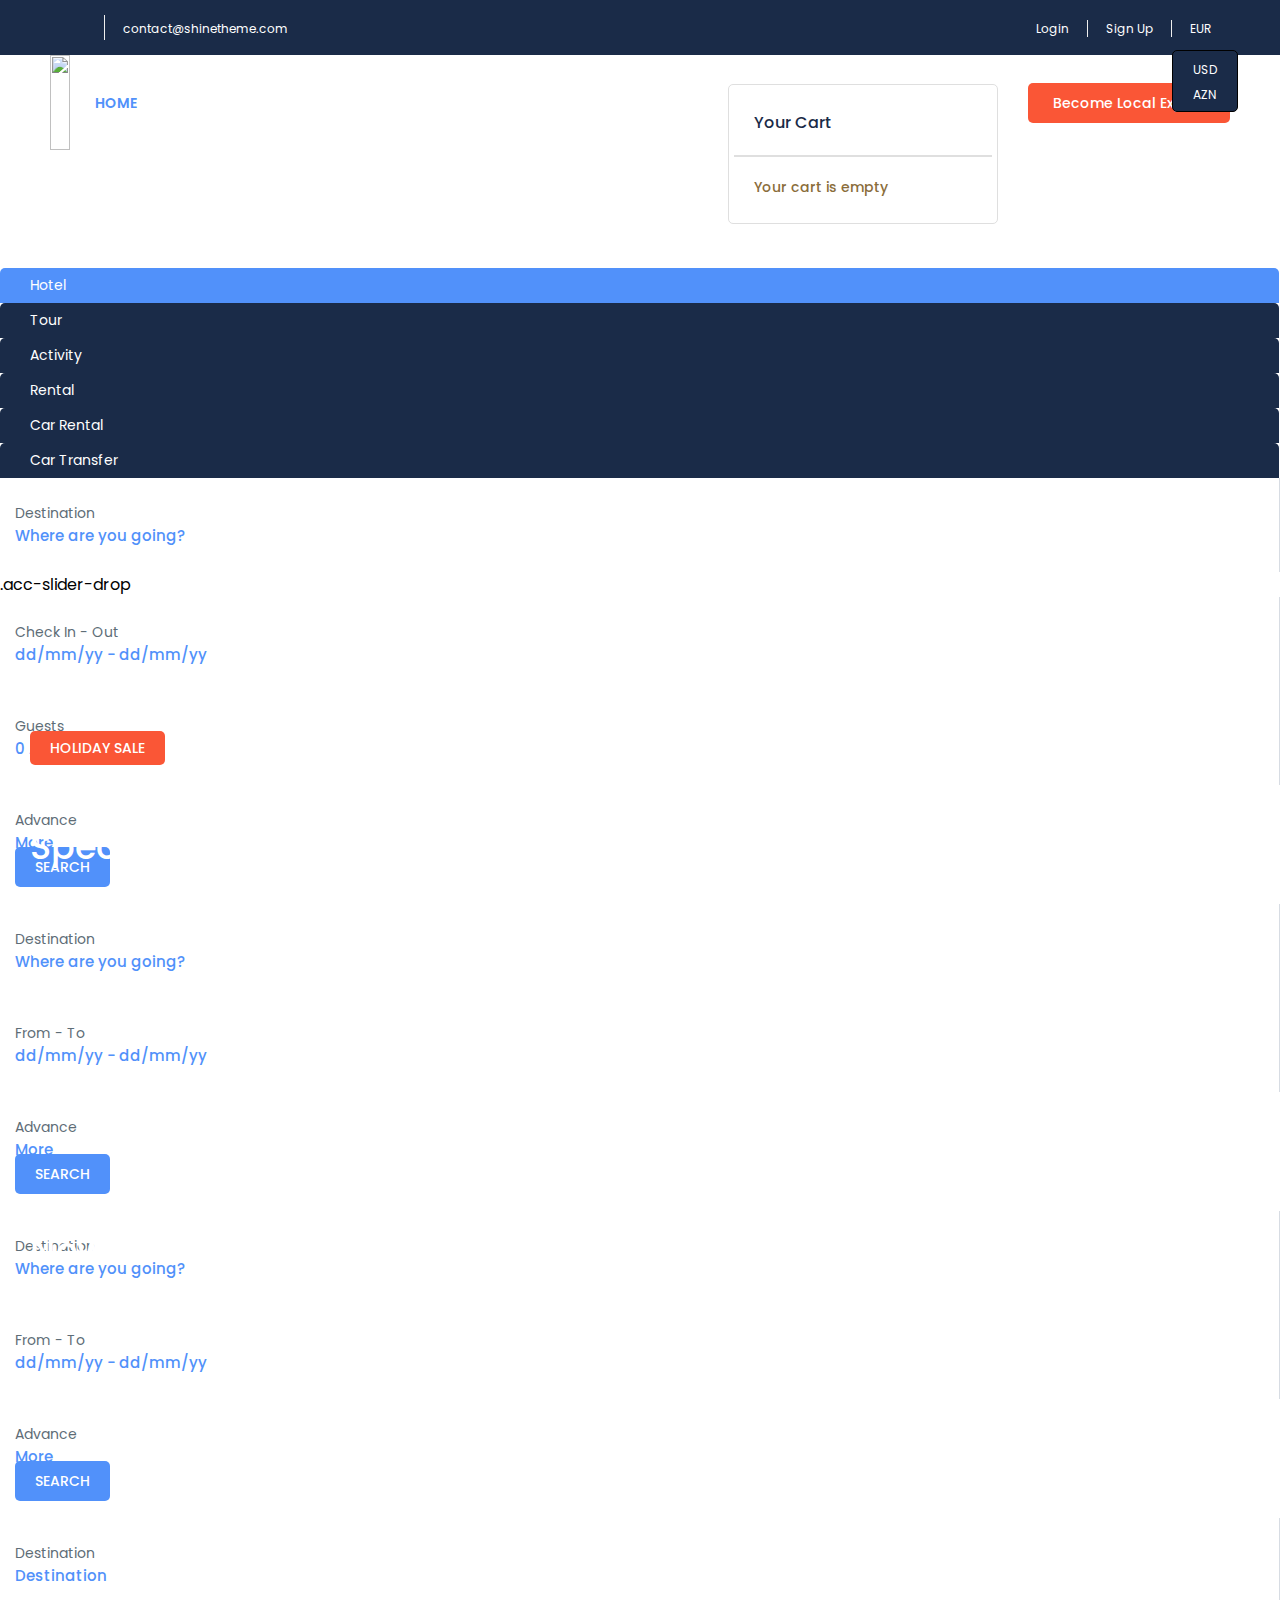
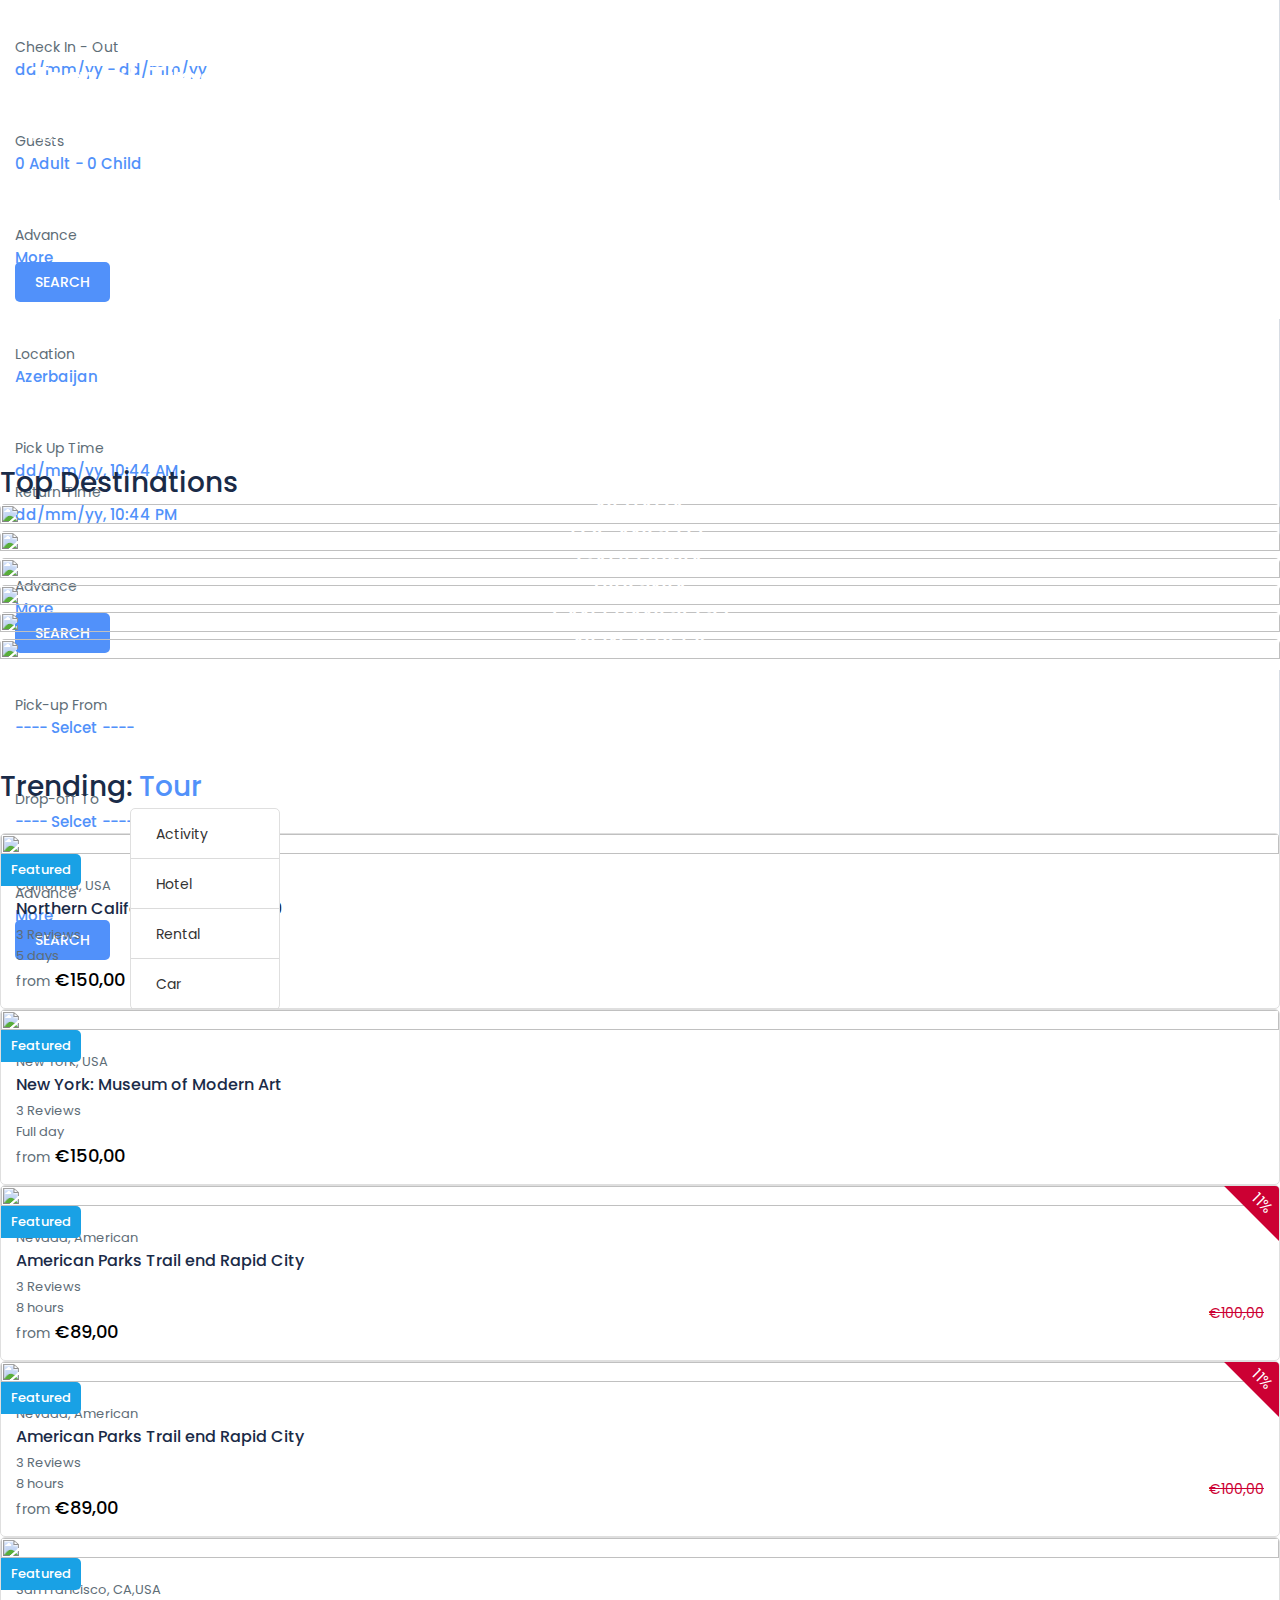
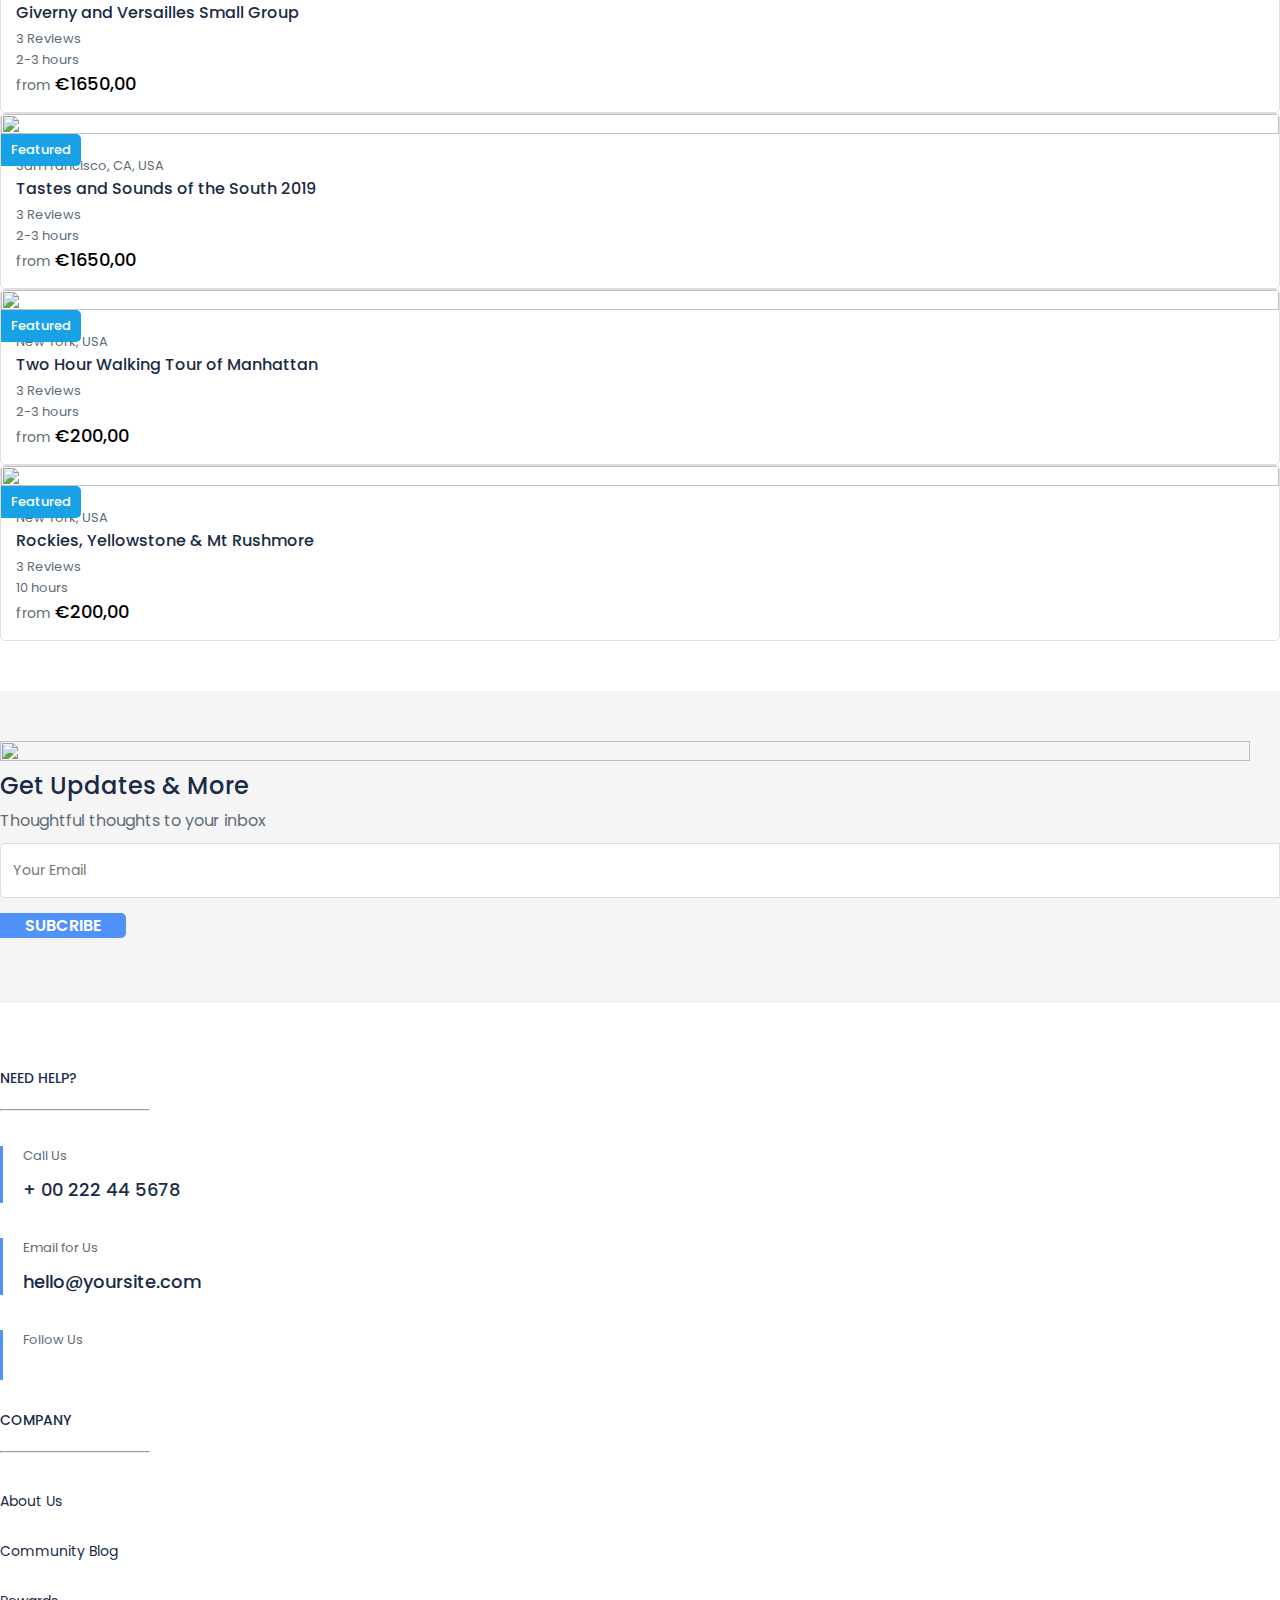
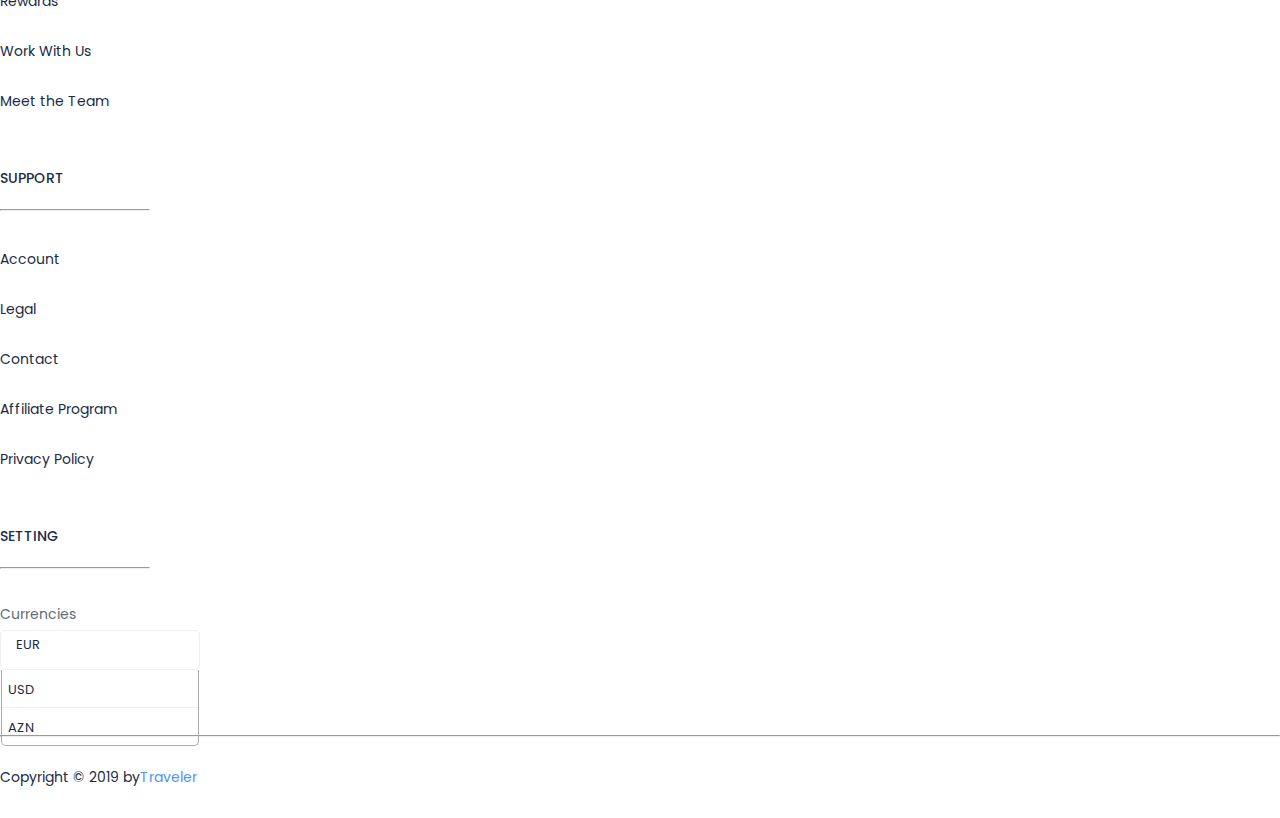
==== commit 85b81bdd: "Travel Project az" ====
--- a/index.html
+++ b/index.html
@@ -172,12 +172,12 @@
                                         </div>
                                     </ul>
                                 </div>
-                                <a class="logo" href="#"><img
+                                <a class="logo" href="index.html"><img
                                         src="https://mixmap.travelerwp.com/wp-content/uploads/2018/11/mix_logo-2.svg"
                                         alt=""></a>
                                 <ul class="bottom-list">
                                     <li class="bottom-li">
-                                        <a class="bottom-link active-color" href="#">HOME</a>
+                                        <a class="bottom-link active-color" href="index.html">HOME</a>
                                     </li>
                                     <li class="bottom-li">
                                         <a class="bottom-link" href="#">ABOUT US <i class="fas fa-chevron-down"></i></a>
@@ -219,7 +219,7 @@
                                         </div>
                                     </li>
                                     <li class="bottom-li">
-                                        <a class="bottom-link" href="#">CONTACT <i class="fas fa-chevron-down"></i></a>
+                                        <a class="bottom-link" href="contact.html">CONTACT <i class="fas fa-chevron-down"></i></a>
                                         <div class="bottom-drop-menu d-flex">
                                             <ul>
                                                 <li class="hd-li">Listing</li>
@@ -249,7 +249,7 @@
                                         </div>
                                     </li>
                                     <li class="bottom-li">
-                                        <a class="bottom-link" href="#">SEARCH <i class="fas fa-chevron-down"></i></a>
+                                        <a class="bottom-link" href="search.html">SEARCH <i class="fas fa-chevron-down"></i></a>
                                         <div class="bottom-drop-menu-little">
                                             <ul>
                                                 <li class="bd-li"><a class="hd-a" href="#">Car Top Search</a></li>
@@ -297,12 +297,245 @@
                             <div class="container">
                                 <div class="row">
                                     <div class="col-12 col-sm-12 col-md-12 col-lg-12 col-xl-12">
-                                        <div class="center-head-text mt-5">
+                                        <div class="center-head-text my-5">
                                             <h1>Hi There!</h1>
                                             <p>Where would you like to go?</p>
                                         </div>
                                     </div>
-                                    <div class="col-lg-12"></div>
+                                    <div class="col-12 col-sm-12 col-md-12 col-lg-12 col-xl-12">
+                                        <div class="acc-slider-title">
+                                            <ul class="acc-slider-list d-flex m-0">
+                                                <li class="acc-li actived-acc-li" id="hotel" >Hotel</li>
+                                                <li class="acc-li" id="tour">Tour</li>
+                                                <li class="acc-li" id="activity">Activity</li>
+                                                <li class="acc-li" id="rental">Rental</li>
+                                                <li class="acc-li" id="car-rental">Car Rental</li>
+                                                <li class="acc-li" id="car-transfer">Car Transfer</li>
+                                            </ul>
+                                            <div class="acc-slider acc-slider-active hotel">
+                                                <div class="row">
+                                                    <div class="col-12 col-sm-12 col-md-12 col-lg-3 col-xl-3">
+                                                        <div class="acc-slider-main d-flex align-items-center">
+                                                            <i class="fas mr-3 fa-map-marker-alt"></i>
+                                                            <div class="acc-slider-text">
+                                                                <p class="m-0 first-p">Destination</p>
+                                                                <p class="m-0 second-p">Where are you going?</p>
+                                                            </div>
+                                                        </div>
+                                                        .acc-slider-drop
+                                                    </div>
+                                                    <div class="col-12 col-sm-12 col-md-12 col-lg-3 col-xl-3">
+                                                        <div class="acc-slider-main d-flex align-items-center">
+                                                            <i class="far mr-3 fa-calendar-alt"></i>
+                                                            <div class="acc-slider-text">
+                                                                <p class="m-0 first-p">Check In - Out</p>
+                                                                <p class="m-0 second-p">dd/mm/yy - dd/mm/yy</p>
+                                                            </div>
+                                                        </div>
+                                                    </div>
+                                                    <div class="col-12 col-sm-12 col-md-12 col-lg-3 col-xl-3">
+                                                        <div class="acc-slider-main d-flex align-items-center justify-content-between">
+                                                            <div class="up-acc-slider d-flex align-items-center">
+                                                                <i class="fas mr-3  fa-user-friends"></i>
+                                                                <div class="acc-slider-text">
+                                                                    <p class="first-p m-0">Guests</p>
+                                                                    <p class="second-p m-0">0 Adult - 0 Child</p>
+                                                                </div>
+                                                            </div>
+                                                            <div class="down-acc-slider">
+                                                                <i class="fas fa-chevron-down"></i>
+                                                            </div>
+                                                        </div>
+                                                    </div>
+                                                    <div class="col-12 col-sm-12 col-md-12 col-lg-3 col-xl-3">
+                                                        <div class="acc-slider-main d-flex align-items-center justify-content-between acc-border-no">
+                                                            <div class="acc-slider-text">
+                                                                <p class="first-p m-0">Advance</p>
+                                                                <p class="second-p m-0">More <i class="fas fa-sort-down"></i></p>
+                                                            </div>
+                                                            <a href="#">SEARCH</a>
+                                                        </div>
+                                                    </div>
+                                                </div>
+                                            </div>
+                                            <div class="acc-slider d-none tour">
+                                                <div class="row">
+                                                    <div class="col-12 col-sm-12 col-md-12 col-lg-4 col-xl-4">
+                                                        <div class="acc-slider-main d-flex align-items-center">
+                                                            <i class="fas mr-3 fa-map-marker-alt"></i>
+                                                            <div class="acc-slider-text">
+                                                                <p class="first-p m-0">Destination</p>
+                                                                <p class="second-p m-0">Where are you going?</p>
+                                                            </div>
+                                                        </div>
+                                                    </div>
+                                                    <div class="col-12 col-sm-12 col-md-12 col-lg-5 col-xl-5">
+                                                        <div class="acc-slider-main d-flex align-items-center">
+                                                            <i class="far mr-3 fa-calendar-alt"></i>
+                                                            <div class="acc-slider-text">
+                                                                <p class="first-p m-0">From - To</p>
+                                                                <p class="second-p m-0">dd/mm/yy - dd/mm/yy</p>
+                                                            </div>
+                                                        </div>
+                                                    </div>
+                                                    <div class="col-12 col-sm-12 col-md-12 col-lg-3 col-xl-3">
+                                                        <div class="acc-slider-main d-flex align-items-center justify-content-between acc-border-no">
+                                                            <div class="acc-slider-text">
+                                                                <p class="first-p m-0">Advance</p>
+                                                                <p class="second-p m-0">More <i class="fas fa-sort-down"></i></p>
+                                                            </div>
+                                                            <a href="#">SEARCH</a>
+                                                        </div>
+                                                    </div>
+                                                </div>
+                                            </div>
+                                            <div class="acc-slider d-none activity">
+                                                    <div class="row">
+                                                        <div class="col-12 col-sm-12 col-md-12 col-lg-4 col-xl-4">
+                                                            <div class="acc-slider-main d-flex align-items-center">
+                                                                <i class="fas mr-3 fa-map-marker-alt"></i>
+                                                                <div class="acc-slider-text">
+                                                                    <p class="first-p m-0">Destination</p>
+                                                                    <p class="second-p m-0">Where are you going?</p>
+                                                                </div>
+                                                            </div>
+                                                        </div>
+                                                        <div class="col-12 col-sm-12 col-md-12 col-lg-5 col-xl-4">
+                                                            <div class="acc-slider-main d-flex align-items-center">
+                                                                <i class="far mr-3 fa-calendar-alt"></i>
+                                                                <div class="acc-slider-text">
+                                                                    <p class="first-p m-0">From - To</p>
+                                                                    <p class="second-p m-0">dd/mm/yy - dd/mm/yy</p>
+                                                                </div>
+                                                            </div>
+                                                        </div>
+                                                        <div class="col-12 col-sm-12 col-md-12 col-lg-3 col-xl-4">
+                                                            <div class="acc-slider-main d-flex align-items-center justify-content-between acc-border-no">
+                                                                <div class="acc-slider-text">
+                                                                    <p class="first-p m-0">Advance</p>
+                                                                    <p class="second-p m-0">More <i class="fas fa-sort-down"></i></p>
+                                                                </div>
+                                                                <a href="#">SEARCH</a>
+                                                            </div>
+                                                        </div>
+                                                    </div>
+                                            </div>
+                                            <div class="acc-slider d-none rental">
+                                                    <div class="row">
+                                                        <div class="col-12 col-sm-12 col-md-12 col-lg-3 col-xl-3">
+                                                            <div class="acc-slider-main d-flex align-items-center">
+                                                                <i class="fas mr-3 fa-map-marker-alt"></i>
+                                                                <div class="acc-slider-text">
+                                                                    <p class="m-0 first-p">Destination</p>
+                                                                    <p class="m-0 second-p">Destination</p>
+                                                                </div>
+                                                            </div>
+                                                        </div>
+                                                        <div class="col-12 col-sm-12 col-md-12 col-lg-3 col-xl-3">
+                                                            <div class="acc-slider-main d-flex align-items-center">
+                                                                <i class="far mr-3 fa-calendar-alt"></i>
+                                                                <div class="acc-slider-text">
+                                                                    <p class="m-0 first-p">Check In - Out</p>
+                                                                    <p class="m-0 second-p">dd/mm/yy - dd/mm/yy</p>
+                                                                </div>
+                                                            </div>
+                                                        </div>
+                                                        <div class="col-12 col-sm-12 col-md-12 col-lg-3 col-xl-3">
+                                                            <div class="acc-slider-main d-flex align-items-center justify-content-between">
+                                                                <div class="up-acc-slider d-flex align-items-center">
+                                                                    <i class="fas mr-3  fa-user-friends"></i>
+                                                                    <div class="acc-slider-text">
+                                                                        <p class="first-p m-0">Guests</p>
+                                                                        <p class="second-p m-0">0 Adult - 0 Child</p>
+                                                                    </div>
+                                                                </div>
+                                                                <div class="down-acc-slider">
+                                                                    <i class="fas fa-chevron-down"></i>
+                                                                </div>
+                                                            </div>
+                                                        </div>
+                                                        <div class="col-12 col-sm-12 col-md-12 col-lg-3 col-xl-3">
+                                                            <div class="acc-slider-main d-flex align-items-center justify-content-between acc-border-no">
+                                                                <div class="acc-slider-text">
+                                                                    <p class="first-p m-0">Advance</p>
+                                                                    <p class="second-p m-0">More <i class="fas fa-sort-down"></i></p>
+                                                                </div>
+                                                                <a href="#">SEARCH</a>
+                                                            </div>
+                                                        </div>
+                                                    </div>
+                                            </div>
+                                            <div class="acc-slider d-none car-rental">
+                                                <div class="row">
+                                                    <div class="col-12 col-sm-12 col-md-12 col-lg-4 col-xl-4">
+                                                        <div class="acc-slider-main d-flex align-items-center">
+                                                            <i class="fas mr-3 fa-map-marker-alt"></i>
+                                                            <div class="acc-slider-text">
+                                                                <p class="first-p m-0">Location</p>
+                                                                <p class="second-p m-0">Azerbaijan</p>
+                                                            </div>
+                                                        </div>
+                                                    </div>
+                                                    <div class="col-12 col-sm-12 col-md-12 col-lg-5 col-xl-5">
+                                                        <div class="acc-slider-main d-flex align-items-center justify-content-between">
+                                                            <div class="left-side-acc d-flex align-items-center">
+                                                                <i class="far mr-3 fa-calendar-alt"></i>
+                                                                <div class="acc-slider-text">
+                                                                    <p class="first-p m-0">Pick Up Time</p>
+                                                                    <p class="second-p m-0">dd/mm/yy, 10:44 AM</p>
+                                                                </div>
+                                                            </div>
+                                                            <div class="right-side-acc">
+                                                                <div class="acc-slider-text">
+                                                                    <p class="first-p m-0">Return Time</p>
+                                                                    <p class="second-p m-0">dd/mm/yy, 10:44 PM</p>
+                                                                </div>
+                                                            </div>
+                                                        </div>
+                                                    </div>
+                                                    <div class="col-12 col-sm-12 col-md-12 col-lg-3 col-xl-3">
+                                                        <div class="acc-slider-main d-flex align-items-center justify-content-between acc-border-no">
+                                                            <div class="acc-slider-text">
+                                                                <p class="first-p m-0">Advance</p>
+                                                                <p class="second-p m-0">More <i class="fas fa-sort-down"></i></p>
+                                                            </div>
+                                                            <a href="#">SEARCH</a>
+                                                        </div>
+                                                    </div>
+                                                </div>
+                                            </div>
+                                            <div class="acc-slider d-none car-transfer">
+                                                <div class="row">
+                                                    <div class="col-12 col-sm-12 col-md-12 col-lg-4 col-xl-4">
+                                                        <div class="acc-slider-main d-flex justify-content-around">
+                                                            <div class="acc-slider-text">
+                                                                <p class="first-p m-0">Pick-up From</p>
+                                                                <p class="second-p m-0">---- Selcet ----</p>
+                                                            </div>
+                                                        </div>
+                                                    </div>
+                                                    <div class="col-12 col-sm-12 col-md-12 col-lg-4 col-xl-4">
+                                                        <div class="acc-slider-main d-flex justify-content-around">
+                                                            <div class="acc-slider-text">
+                                                                <p class="first-p m-0">Drop-off To</p>
+                                                                <p class="second-p m-0">---- Selcet ----</p>
+                                                            </div>
+                                                        </div>
+                                                    </div>
+                                                    <div class="col-12 col-sm-12 col-md-12 col-lg-4 col-xl-4">
+                                                        <div class="acc-slider-main d-flex justify-content-between align-items-center acc-border-no">
+                                                            <div class="acc-slider-text">
+                                                                <p class="first-p m-0">Advance</p>
+                                                                <p class="second-p m-0">More <i class="fas fa-sort-down"></i></p>
+                                                            </div>
+                                                            <a href="#">SEARCH</a>
+                                                        </div>
+                                                    </div>
+                                                </div>
+                                            </div>
+                                        </div>
+                                    </div>
+                                    
                                 </div>
                             </div>
                         </div>
@@ -614,7 +847,7 @@
                                 </div>
                                 <div class="slide-text">
                                     <p><i class="fas fa-map-marker-alt"></i> San Francisco, CA,USA</p>
-                                    <a href="#">Giverny and Versailles Small Group Day Trip</a>
+                                    <a href="#">Giverny and Versailles Small Group</a>
                                     <div
                                         class="reyting-slide align-items-center pt-2 pb-3 d-flex justify-content-between">
                                         <div class="reyting-icon">
@@ -640,9 +873,6 @@
                                     </div>
                                     <p class="featured">Featured</p>
                                     <i class="heart fas fa-heart"></i>
-                                    <div class="thumb">
-                                        <span>11%</span>
-                                    </div>
                                 </div>
                             </div>
                             <div class="slide-main">
--- a/css/style.css
+++ b/css/style.css
@@ -398,19 +398,24 @@
           align-items: center;
 }
 
+.bottom-header .bottom-menu .bottom-menu-right .bottom-menu-right-ul .basket-li {
+  position: relative;
+}
+
 .bottom-header .bottom-menu .bottom-menu-right .bottom-menu-right-ul .basket {
   font-size: 25px;
   color: #fff;
   padding: 0 15px;
-  position: relative;
 }
 
 .bottom-header .bottom-menu .bottom-menu-right .bottom-menu-right-ul .inbasket {
   background-color: #fff;
   position: absolute;
-  top: 65px;
-  left: 1031px;
+  right: 100%;
+  top: 0px;
+  left: auto;
   padding: 5px;
+  width: 270px;
   border: 1px solid #dfdfdf;
   border-radius: 5px;
 }
@@ -463,6 +468,76 @@
   color: white;
   font-weight: 400;
   margin: 0;
+}
+
+.center-head .acc-slider-active {
+  display: block !important;
+}
+
+.center-head .acc-slider-list {
+  -ms-flex-wrap: wrap !important;
+      flex-wrap: wrap !important;
+}
+
+.center-head .acc-slider-list .acc-li {
+  background-color: #1A2B48;
+  padding: 7px 30px;
+  border-radius: 5px 5px 0 0;
+  margin-right: 1px;
+  color: white;
+  font-size: 14px;
+  cursor: pointer;
+}
+
+.center-head .acc-slider-list .actived-acc-li {
+  background-color: #5191FA !important;
+}
+
+.center-head .acc-slider {
+  background-color: #fff;
+  border-radius: 0 5px 5px 5px;
+}
+
+.center-head .acc-slider i {
+  color: #5e6d77;
+  font-size: 24px;
+}
+
+.center-head .acc-slider .acc-border-no {
+  border: none !important;
+}
+
+.center-head .acc-slider .acc-slider-main {
+  cursor: pointer;
+  width: 100%;
+  padding: 25px 15px;
+  border-right: 1px solid #D7DCE3;
+}
+
+.center-head .acc-slider .acc-slider-main .first-p {
+  font-size: 14px;
+  color: #5E6D77;
+  font-weight: 400;
+}
+
+.center-head .acc-slider .acc-slider-main .second-p {
+  font-size: 15px;
+  color: #5191fa;
+  font-weight: 500;
+}
+
+.center-head .acc-slider .acc-slider-main .second-p i {
+  color: #5191fa;
+  font-size: 15px;
+}
+
+.center-head .acc-slider .acc-slider-main a {
+  padding: 10px 20px;
+  background-color: #5191fa;
+  color: white;
+  font-weight: 500;
+  border-radius: 5px;
+  font-size: 14px;
 }
 
 /* Center Header End */
@@ -1356,11 +1431,17 @@
   .bottom-menu {
     padding: 30px 35px !important;
   }
+  .bottom-header {
+    height: 732px !important;
+  }
   .side-icon {
     display: block !important;
   }
   .bottom-list {
     display: none !important;
+  }
+  .acc-slider-main {
+    border-bottom: 1px solid #D1D4DA;
   }
   /* Bottom Header Media End */
   /* Hover Section Media Start */
@@ -1429,11 +1510,17 @@
   .bottom-menu {
     padding: 20px !important;
   }
+  .bottom-header {
+    height: 732px !important;
+  }
   .side-icon {
     display: block !important;
   }
   .bottom-list {
     display: none !important;
+  }
+  .acc-slider-main {
+    border-bottom: 1px solid #D1D4DA;
   }
   /* Bottom Header Media End */
   /* Center Header Media Start */
@@ -1518,11 +1605,23 @@
   .bottom-menu {
     padding: 20px !important;
   }
+  .side-menu {
+    width: 70% !important;
+  }
   .side-icon {
     display: block !important;
   }
   .bottom-list {
     display: none !important;
+  }
+  .acc-slider-main {
+    border-bottom: 1px solid #D1D4DA;
+  }
+  .acc-slider-text .second-p {
+    display: none !important;
+  }
+  .acc-li {
+    padding: 7px 15px !important;
   }
   /* Bottom Header Media End */
   /* Center Header Media Start */
@@ -1587,6 +1686,11 @@
   .end-text p {
     padding-bottom: 20px !important;
   }
+  .end-img {
+    -webkit-box-pack: start !important;
+        -ms-flex-pack: start !important;
+            justify-content: flex-start !important;
+  }
   /* The End Start */
 }
 
